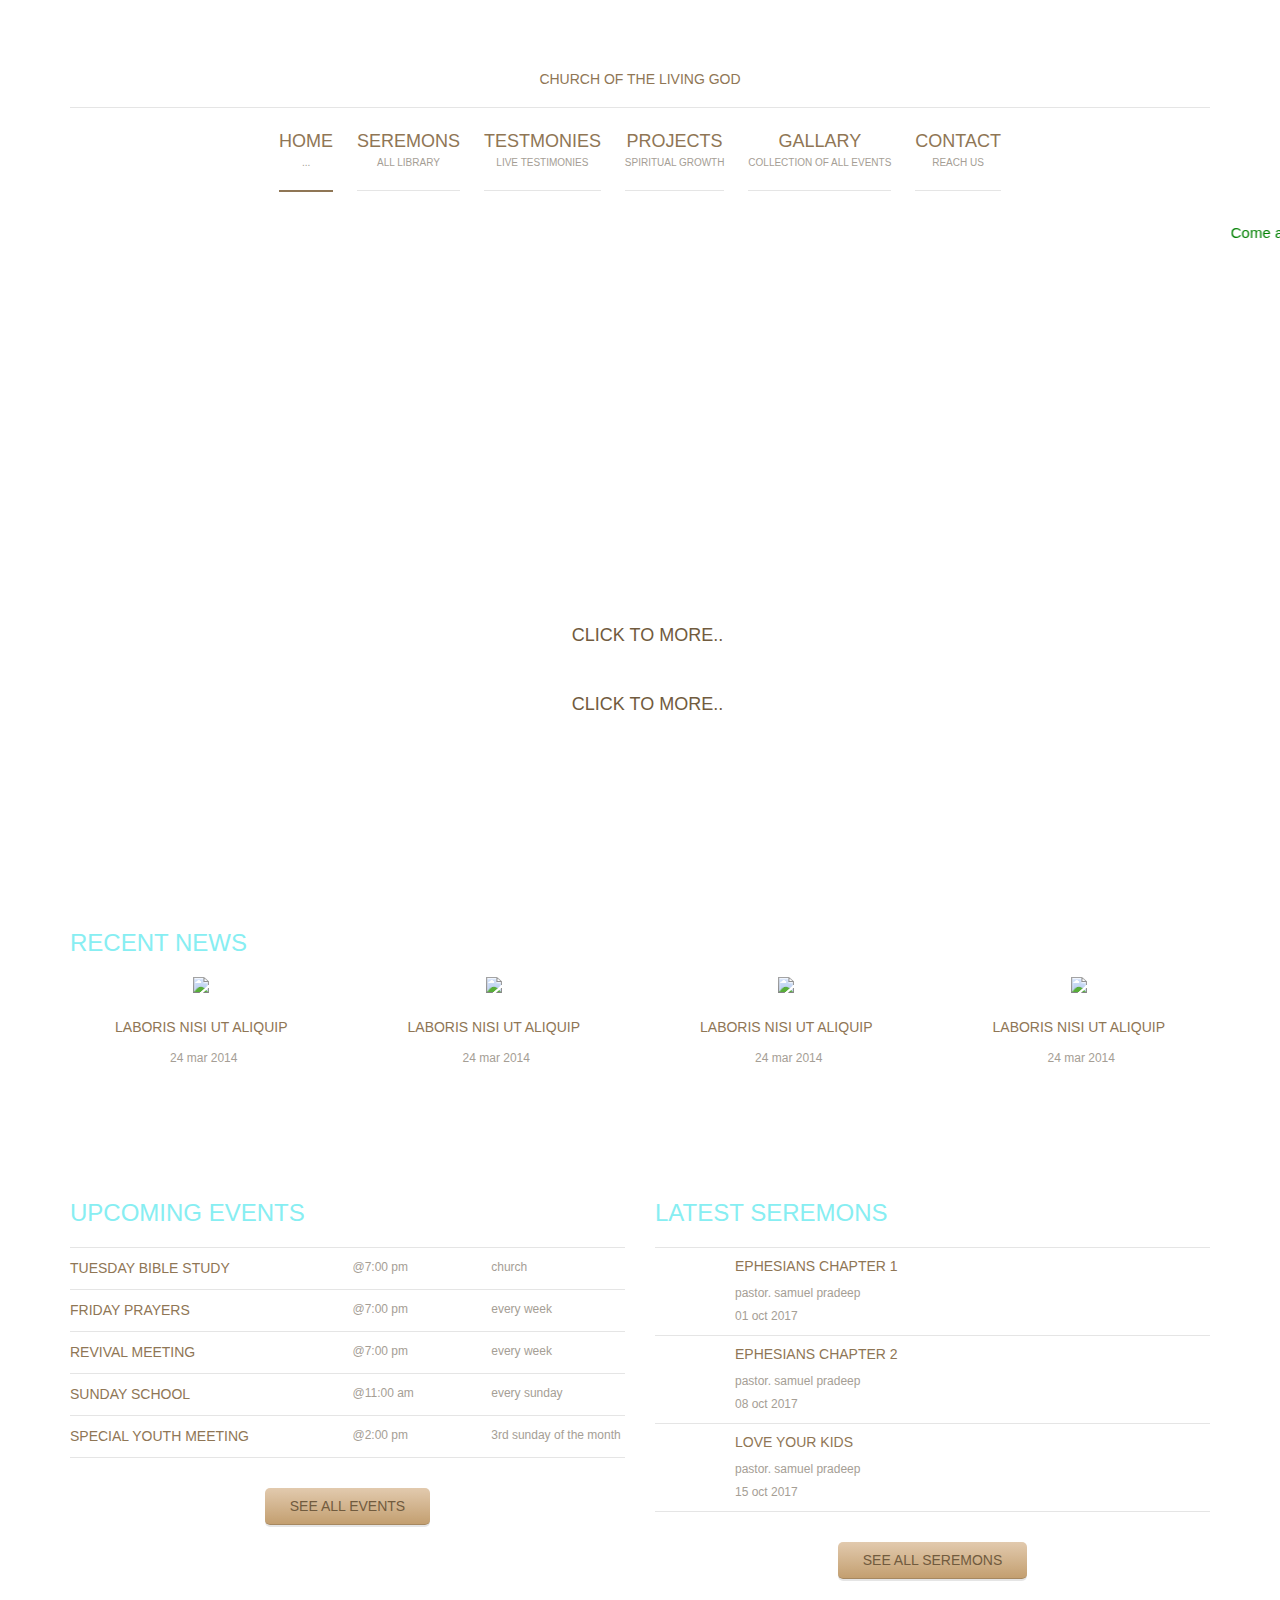
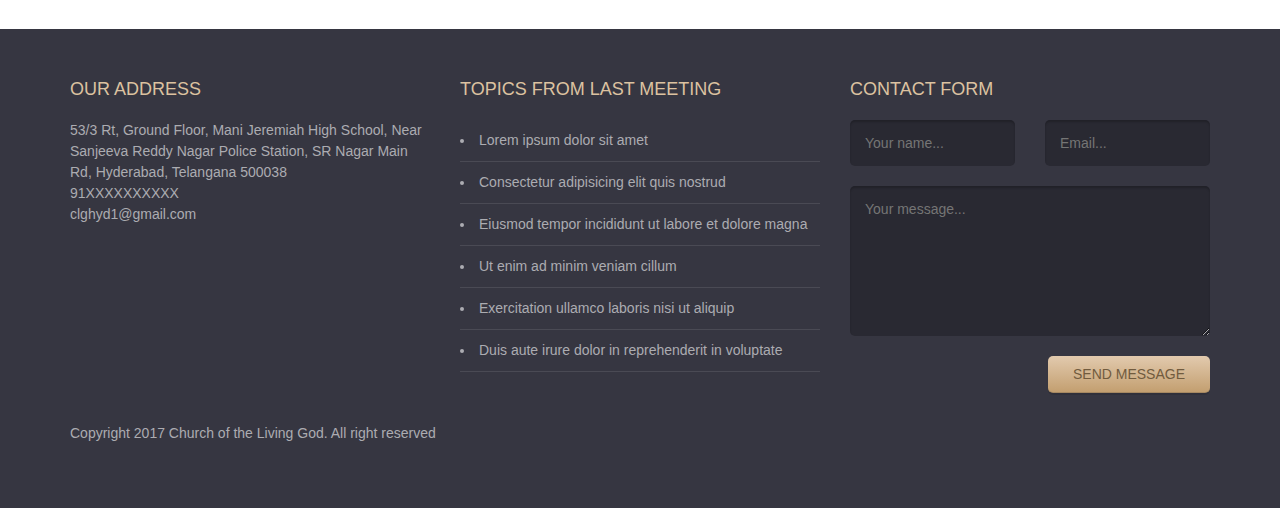
==== index.html @ a73c951a "C1" ====
<!DOCTYPE html>
<html lang="en">
<head>
	<meta charset="UTF-8">
	<meta http-equiv="X-UA-Compatible" content="IE=edge">
	<meta name="viewport" content="width=device-width, initial-scale=1.0,maximum-scale=1">
	
	<title>Church of the Living God</title>

	<!-- Loading third party fonts -->
	<link href="fonts/novecento-font/novecento-font.css" rel="stylesheet" type="text/css">
	<link href="fonts/font-awesome.min.css" rel="stylesheet" type="text/css">

	<!-- Loading main css file -->
	<link rel="stylesheet" href="style.css">
	
	<!--[if lt IE 9]>
	<script src="js/ie-support/html5.js"></script>
	<script src="js/ie-support/respond.js"></script>
	<![endif]-->

</head>


<body>
	<div class="site-content">
		<header class="site-header">
			<div class="container">
				<a href="#" class="branding">
					<img src="images/logo.png" alt="" class="logo">
					<h1 class="site-title">Church of the Living God</h1>
				</a>

				<div class="main-navigation">
					<button class="menu-toggle"><i class="fa fa-bars"></i> Menu</button>
					<ul class="menu">
						<li class="menu-item current-menu-item"><a href="index.html">Home<small>...</small></a></li>							
						<li class="menu-item"><a href="seremons.html">Seremons <small>All Library</small></a></li>
						<li class="menu-item"><a href="families.html">Testmonies <small>Live Testimonies</small></a></li>
						<li class="menu-item"><a href="#">Projects<small>Spiritual Growth</small></a></li>							
						<li class="menu-item"><a href="events.html">Gallary <small>Collection of all Events</small></a></li>
						<li class="menu-item"><a href="#">Contact <small>Reach Us</small></a></li>
					</ul>
				</div>

				<div class="mobile-navigation"></div>
			</div>
		</header> <!-- .site-header -->
<p style="color:Green; font-size:15px"><marquee>Come and join with us in Sunday worship service at 10:00 AM</marquee></p>
		<div class="hero">
			<div class="slides">
				<li data-bg-image="images/slide-1.jpg">
					<div class="container">
						<div class="slide-content">
							<small class="slide-subtitle">Church of the Living God</small>
							<h2 class="slide-title">Place with a real presence of God</h2>

							<a href="#" class="button">Click to more..</a>
						</div>
					</div>
				</li>

				<li data-bg-image="images/slide-1.jpg">
					<div class="container">
						<div class="slide-content">
							<small class="slide-subtitle">Church of the Living God</small>
							<h2 class="slide-title">Place with a real love</h2>

							<a href="#" class="button">Click to more..</a>
						</div>
					</div>
				</li>
			</div>
		</div>

		<main class="main-content">
			<div class="fullwidth-block">
				<div class="container">
					<h2 class="section-title">Recent news</h2>

					<div class="row">
						<div class="col-md-3 col-sm-6">
							<div class="news">
								<image class="news-image" src="images/news-thumb-1.jpg"></image>
								<h3 class="news-title"><a href="#">laboris nisi ut aliquip</a></h3>
								<small class="date"><i class="fa fa-calendar"></i>24 mar 2014</small>
							</div>
						</div>
						<div class="col-md-3 col-sm-6">
							<div class="news">
								<image class="news-image" src="images/news-thumb-2.jpg"></image>
								<h3 class="news-title"><a href="#">laboris nisi ut aliquip</a></h3>
								<small class="date"><i class="fa fa-calendar"></i>24 mar 2014</small>
							</div>
						</div>
						<div class="col-md-3 col-sm-6">
							<div class="news">
								<image class="news-image" src="images/news-thumb-3.jpg"></image>
								<h3 class="news-title"><a href="#">laboris nisi ut aliquip</a></h3>
								<small class="date"><i class="fa fa-calendar"></i>24 mar 2014</small>
							</div>
						</div>
						<div class="col-md-3 col-sm-6">
							<div class="news">
								<image class="news-image" src="images/news-thumb-4.jpg"></image>
								<h3 class="news-title"><a href="#">laboris nisi ut aliquip</a></h3>
								<small class="date"><i class="fa fa-calendar"></i>24 mar 2014</small>
							</div>
						</div>
					</div> <!-- .row -->
				</div> <!-- .container -->
			</div> <!-- section -->

			<div class="fullwidth-block">
				<div class="container">
					<div class="row">
						<div class="col-md-6">
							<h2 class="section-title">Upcoming events</h2>
							<ul class="event-list">
								<li>
									<a href="#">
										<h3 class="event-title">Tuesday Bible Study</h3>
										<span class="event-meta">
											<span><i class="fa fa-calendar"></i>@7:00 PM</span>
											<span><i class="fa fa-map-marker"></i> Church</span>

										</span>
									</a>
								</li>
								<li>
									<a href="#">
										<h3 class="event-title">Friday Prayers</h3>
										<span class="event-meta">
											<span><i class="fa fa-calendar"></i>@7:00 PM</span>
											<span><i class="fa fa-map-marker"></i> Every Week</span>

										</span>
									</a>
								</li>
								<li>
									<a href="#">
										<h3 class="event-title">Revival Meeting</h3>
										<span class="event-meta">
											<span><i class="fa fa-calendar"></i>@7:00 PM</span>
											<span><i class="fa fa-map-marker"></i> Every Week</span>

										</span>
									</a>
								</li>
								<li>
									<a href="#">
										<h3 class="event-title">Sunday School</h3>
										<span class="event-meta">
											<span><i class="fa fa-calendar"></i>@11:00 AM</span>
											<span><i class="fa fa-map-marker"></i> Every Sunday</span>

										</span>
									</a>
								</li>
								<li>
									<a href="#">
										<h3 class="event-title">Special Youth Meeting</h3>
										<span class="event-meta">
											<span><i class="fa fa-calendar"></i>@2:00 PM</span>
											<span><i class="fa fa-map-marker"></i> 3rd Sunday of the Month</span>

										</span>
									</a>
								</li>
								
							</ul>

							<div class="text-center">
								<a href="#" class="button">See all events</a>
							</div>
						</div>
						<div class="col-md-6">
							<h2 class="section-title">Latest seremons</h2>
							<ul class="seremon-list">
								<li>
									<img src="images/small-thumb-1.jpg" alt="">
									<div class="seremon-detail">
										<h3 class="seremon-title"><a href="#">Ephesians Chapter 1</a></h3>
										<div class="seremon-meta">
											<div class="pastor"><i class="fa fa-user"></i> Pastor. Samuel Pradeep</div>
											<div class="date"><i class="fa fa-calendar"></i> 01 oct 2017</div>
										</div>
									</div>
								</li>
								<li>
									<img src="images/small-thumb-2.jpg" alt="">
									<div class="seremon-detail">
										<h3 class="seremon-title"><a href="#">Ephesians Chapter 2</a></h3>
										<div class="seremon-meta">
											<div class="pastor"><i class="fa fa-user"></i> Pastor. Samuel Pradeep</div>
											<div class="date"><i class="fa fa-calendar"></i> 08 oct 2017</div>
										</div>
									</div>
								</li>
								<li>
									<img src="images/small-thumb-3.jpg" alt="">
									<div class="seremon-detail">
										<h3 class="seremon-title"><a href="#">Love your kids</a></h3>
										<div class="seremon-meta">
											<div class="pastor"><i class="fa fa-user"></i> Pastor. Samuel Pradeep</div>
											<div class="date"><i class="fa fa-calendar"></i> 15 oct 2017</div>
										</div>
									</div>
								</li>
							</ul>

							<div class="text-center">
								<a href="#" class="button">See all seremons</a>
							</div>
						</div>
					</div> <!-- .row -->
				</div> <!-- .container -->
			</div> <!-- section -->
		</main> <!-- .main-content -->

		<footer class="site-footer">
			<div class="container">
				<div class="row">
					<div class="col-md-4">
						<div class="widget">
							<h3 class="widget-title">Our address</h3>
							<p></p>
							<ul class="address">
								<li><i class="fa fa-map-marker"></i> 53/3 Rt, Ground Floor, Mani Jeremiah High School, Near Sanjeeva Reddy Nagar Police Station, SR Nagar Main Rd, Hyderabad, Telangana 500038</li>
								<li><i class="fa fa-phone"></i> 91XXXXXXXXXX</li>
								<li><i class="fa fa-envelope"></i> clghyd1@gmail.com</li>
							</ul>
						</div>
					</div>
					<div class="col-md-4">
						<div class="widget">
							<h3 class="widget-title">Topics from last meeting</h3>
							<ul class="bullet">
								<li><a href="#">Lorem ipsum dolor sit amet</a></li>
								<li><a href="#">Consectetur adipisicing elit quis nostrud</a></li>
								<li><a href="#">Eiusmod tempor incididunt ut labore et dolore magna</a></li> 
								<li><a href="#">Ut enim ad minim veniam cillum</a></li>
								<li><a href="#">Exercitation ullamco laboris nisi ut aliquip</a></li> 
								<li><a href="#">Duis aute irure dolor in reprehenderit in voluptate</a></li>
							</ul>
						</div>
					</div>
					<div class="col-md-4">
						<div class="widget">
							<h3 class="widget-title">Contact form</h3>
							<form action="#" class="contact-form">
								<div class="row">
									<div class="col-md-6"><input type="text" placeholder="Your name..."></div>
									<div class="col-md-6"><input type="text" placeholder="Email..."></div>
								</div>
								
								<textarea name="" placeholder="Your message..."></textarea>
								<div class="text-right"><input type="submit" value="Send message"></div>
								
							</form>
						</div>
					</div>
				</div> <!-- .row -->

				<p class="colophon">Copyright 2017 Church of the Living God. All right reserved</p>
			</div><!-- .container -->
		</footer> <!-- .site-footer -->

	</div>
	

	<script src="js/jquery-1.11.1.min.js"></script>
	<script src="js/plugins.js"></script>
	<script src="js/app.js"></script>
	
</body>

</html>
---- style.css ----
/*!
 * Project_Name: Compass Starter
 * Author: Ariona, Rian
 * Email: yans_fied[at]yahoo.com
 * Url: http://www.ariona.net
 */
/*=========================================== 
 * Importing CSS Libraries
 *===========================================*/
article,
aside,
details,
figcaption,
figure,
footer,
header,
hgroup,
nav,
section,
summary {
  display: block; }

audio,
canvas,
video {
  display: inline-block; }

audio:not([controls]) {
  display: none;
  height: 0; }

[hidden], template {
  display: none; }

html {
  background: #fff;
  color: #000;
  -webkit-text-size-adjust: 100%;
  -ms-text-size-adjust: 100%; }

html,
button,
input,
select,
textarea {
  font-family: sans-serif; }

body {
  margin: 0; }

a {
  background: transparent; }
  a:focus {
    outline: thin dotted; }
  a:hover, a:active {
    outline: 0; }

h1 {
  font-size: 2em;
  margin: 0.67em 0; }

h2 {
  font-size: 1.5em;
  margin: 0.83em 0; }

h3 {
  font-size: 1.17em;
  margin: 1em 0; }

h4 {
  font-size: 1em;
  margin: 1.33em 0; }

h5 {
  font-size: 0.83em;
  margin: 1.67em 0; }

h6 {
  font-size: 0.75em;
  margin: 2.33em 0; }

abbr[title] {
  border-bottom: 1px dotted; }

b,
strong {
  font-weight: bold; }

dfn {
  font-style: italic; }

mark {
  background: #ff0;
  color: #000; }

code,
kbd,
pre,
samp {
  font-family: monospace, serif;
  font-size: 1em; }

pre {
  white-space: pre;
  white-space: pre-wrap;
  word-wrap: break-word; }

q {
  quotes: "\201C" "\201D" "\2018" "\2019"; }

q:before,
q:after {
  content: '';
  content: none; }

small {
  font-size: 80%; }

sub,
sup {
  font-size: 75%;
  line-height: 0;
  position: relative;
  vertical-align: baseline; }

sup {
  top: -0.5em; }

sub {
  bottom: -0.25em; }

img {
  border: 0; }

svg:not(:root) {
  overflow: hidden; }

figure {
  margin: 0; }

fieldset {
  border: 1px solid #c0c0c0;
  margin: 0 2px;
  padding: 0.35em 0.625em 0.75em; }

legend {
  border: 0;
  padding: 0;
  white-space: normal; }

button,
input,
select,
textarea {
  font-family: inherit;
  font-size: 100%;
  margin: 0;
  vertical-align: baseline; }

button,
input {
  line-height: normal; }

button,
select {
  text-transform: none; }

button,
html input[type="button"],
input[type="reset"],
input[type="submit"] {
  -webkit-appearance: button;
  cursor: pointer; }

button[disabled],
input[disabled] {
  cursor: default; }

input[type="checkbox"],
input[type="radio"] {
  box-sizing: border-box;
  padding: 0; }

input[type="search"] {
  -webkit-appearance: textfield;
  box-sizing: content-box; }

input[type="search"]::-webkit-search-cancel-button,
input[type="search"]::-webkit-search-decoration {
  -webkit-appearance: none; }

button::-moz-focus-inner, input::-moz-focus-inner {
  border: 0;
  padding: 0; }

textarea {
  overflow: auto;
  vertical-align: top; }

table {
  border-collapse: collapse;
  border-spacing: 0; }

*, *:before, *:after {
  box-sizing: border-box; }

/*
 * Global Styles
 */
html {
  font-size: 14px; }

body {
  color: #89837c;
  font-family: arial, sans-serif;
  font-weight: 300;
  line-height: 1.5; }

h1, h2, h3, h4, h5, h6 {
  margin: 0 0 20px;
  font-family: "Novecento Sans", "Raleway", "Noto Sans" "Open Sans", sans-serif;
  font-weight: 500;
  text-transform: uppercase;
  line-height: normal; }

hr {
  border: none;
  border-bottom: 1px solid #777; }

ul, ol {
  margin: 0;
  padding-left: 0; }

a {
  text-decoration: none;
  color: #8f7655; }

address {
  font-style: normal; }

p {
  margin-top: 0; }

form input, form textarea, form select {
  outline: none;
  padding: 10px;
  border-radius: 5px;
  border: none; }
form select {
  -webkit-appearance: none;
  -moz-appearance: none;
  appearance: none;
  border: none; }
form textarea {
  resize: vertical; }
form input[type="submit"], form button, form input[type="reset"] {
  border: none; }

/*
 * Reusable Components Style
 */
.button, form input[type="submit"], form button, form input[type="reset"] {
  display: inline-block;
  background: #e2caae;
  background: -webkit-linear-gradient(#e2caae, #c39f70);
  background: linear-gradient(#e2caae, #c39f70);
  border-bottom: 1px solid #a68861;
  box-shadow: 0 2px 0 rgba(0, 0, 0, 0.1);
  border-radius: 5px;
  padding: 10px 25px;
  border-radius: 5px;
  color: #715b3e;
  text-transform: uppercase;
  font-family: "Novecento Sans", "Raleway", "Noto Sans" "Open Sans", sans-serif;
  font-weight: 400;
  line-height: normal; }
  .button.secondary, form input.secondary[type="submit"], form button.secondary, form input.secondary[type="reset"] {
    background: #e3dfda;
    background: -webkit-linear-gradient(#e3dfda, #d0cbc4);
    background: linear-gradient(#e3dfda, #d0cbc4);
    border-bottom: 1px solid #b1aea8;
    color: #7c7975; }

.container {
  margin-right: auto;
  margin-left: auto;
  padding-left: 15px;
  padding-right: 15px;
  *zoom: 1; }
  .container:after {
    content: " ";
    clear: both;
    display: block;
    overflow: hidden;
    height: 0; }
  @media (min-width: 768px) {
    .container {
      width: 750px; } }
  @media (min-width: 992px) {
    .container {
      width: 970px; } }
  @media (min-width: 1200px) {
    .container {
      width: 1170px; } }

.container-fluid {
  margin-right: auto;
  margin-left: auto;
  padding-left: 15px;
  padding-right: 15px;
  *zoom: 1; }
  .container-fluid:after {
    content: " ";
    clear: both;
    display: block;
    overflow: hidden;
    height: 0; }

.row {
  margin-left: -15px;
  margin-right: -15px;
  *zoom: 1; }
  .row:after {
    content: " ";
    clear: both;
    display: block;
    overflow: hidden;
    height: 0; }

.col-xs-1, .col-sm-1, .col-md-1, .col-lg-1, .col-xs-2, .col-sm-2, .col-md-2, .col-lg-2, .col-xs-3, .col-sm-3, .col-md-3, .col-lg-3, .col-xs-4, .col-sm-4, .col-md-4, .col-lg-4, .col-xs-5, .col-sm-5, .col-md-5, .col-lg-5, .col-xs-6, .col-sm-6, .col-md-6, .col-lg-6, .col-xs-7, .col-sm-7, .col-md-7, .col-lg-7, .col-xs-8, .col-sm-8, .col-md-8, .col-lg-8, .col-xs-9, .col-sm-9, .col-md-9, .col-lg-9, .col-xs-10, .col-sm-10, .col-md-10, .col-lg-10, .col-xs-11, .col-sm-11, .col-md-11, .col-lg-11, .col-xs-12, .col-sm-12, .col-md-12, .col-lg-12 {
  position: relative;
  min-height: 1px;
  padding-left: 15px;
  padding-right: 15px; }

.col-xs-1, .col-xs-2, .col-xs-3, .col-xs-4, .col-xs-5, .col-xs-6, .col-xs-7, .col-xs-8, .col-xs-9, .col-xs-10, .col-xs-11, .col-xs-12 {
  float: left; }

.col-xs-1 {
  width: 8.3333333333%; }

.col-xs-2 {
  width: 16.6666666667%; }

.col-xs-3 {
  width: 25%; }

.col-xs-4 {
  width: 33.3333333333%; }

.col-xs-5 {
  width: 41.6666666667%; }

.col-xs-6 {
  width: 50%; }

.col-xs-7 {
  width: 58.3333333333%; }

.col-xs-8 {
  width: 66.6666666667%; }

.col-xs-9 {
  width: 75%; }

.col-xs-10 {
  width: 83.3333333333%; }

.col-xs-11 {
  width: 91.6666666667%; }

.col-xs-12 {
  width: 100%; }

.col-xs-pull-0 {
  right: auto; }

.col-xs-pull-1 {
  right: 8.3333333333%; }

.col-xs-pull-2 {
  right: 16.6666666667%; }

.col-xs-pull-3 {
  right: 25%; }

.col-xs-pull-4 {
  right: 33.3333333333%; }

.col-xs-pull-5 {
  right: 41.6666666667%; }

.col-xs-pull-6 {
  right: 50%; }

.col-xs-pull-7 {
  right: 58.3333333333%; }

.col-xs-pull-8 {
  right: 66.6666666667%; }

.col-xs-pull-9 {
  right: 75%; }

.col-xs-pull-10 {
  right: 83.3333333333%; }

.col-xs-pull-11 {
  right: 91.6666666667%; }

.col-xs-pull-12 {
  right: 100%; }

.col-xs-push-0 {
  left: auto; }

.col-xs-push-1 {
  left: 8.3333333333%; }

.col-xs-push-2 {
  left: 16.6666666667%; }

.col-xs-push-3 {
  left: 25%; }

.col-xs-push-4 {
  left: 33.3333333333%; }

.col-xs-push-5 {
  left: 41.6666666667%; }

.col-xs-push-6 {
  left: 50%; }

.col-xs-push-7 {
  left: 58.3333333333%; }

.col-xs-push-8 {
  left: 66.6666666667%; }

.col-xs-push-9 {
  left: 75%; }

.col-xs-push-10 {
  left: 83.3333333333%; }

.col-xs-push-11 {
  left: 91.6666666667%; }

.col-xs-push-12 {
  left: 100%; }

.col-xs-offset-0 {
  margin-left: 0%; }

.col-xs-offset-1 {
  margin-left: 8.3333333333%; }

.col-xs-offset-2 {
  margin-left: 16.6666666667%; }

.col-xs-offset-3 {
  margin-left: 25%; }

.col-xs-offset-4 {
  margin-left: 33.3333333333%; }

.col-xs-offset-5 {
  margin-left: 41.6666666667%; }

.col-xs-offset-6 {
  margin-left: 50%; }

.col-xs-offset-7 {
  margin-left: 58.3333333333%; }

.col-xs-offset-8 {
  margin-left: 66.6666666667%; }

.col-xs-offset-9 {
  margin-left: 75%; }

.col-xs-offset-10 {
  margin-left: 83.3333333333%; }

.col-xs-offset-11 {
  margin-left: 91.6666666667%; }

.col-xs-offset-12 {
  margin-left: 100%; }

@media (min-width: 768px) {
  .col-sm-1, .col-sm-2, .col-sm-3, .col-sm-4, .col-sm-5, .col-sm-6, .col-sm-7, .col-sm-8, .col-sm-9, .col-sm-10, .col-sm-11, .col-sm-12 {
    float: left; }

  .col-sm-1 {
    width: 8.3333333333%; }

  .col-sm-2 {
    width: 16.6666666667%; }

  .col-sm-3 {
    width: 25%; }

  .col-sm-4 {
    width: 33.3333333333%; }

  .col-sm-5 {
    width: 41.6666666667%; }

  .col-sm-6 {
    width: 50%; }

  .col-sm-7 {
    width: 58.3333333333%; }

  .col-sm-8 {
    width: 66.6666666667%; }

  .col-sm-9 {
    width: 75%; }

  .col-sm-10 {
    width: 83.3333333333%; }

  .col-sm-11 {
    width: 91.6666666667%; }

  .col-sm-12 {
    width: 100%; }

  .col-sm-pull-0 {
    right: auto; }

  .col-sm-pull-1 {
    right: 8.3333333333%; }

  .col-sm-pull-2 {
    right: 16.6666666667%; }

  .col-sm-pull-3 {
    right: 25%; }

  .col-sm-pull-4 {
    right: 33.3333333333%; }

  .col-sm-pull-5 {
    right: 41.6666666667%; }

  .col-sm-pull-6 {
    right: 50%; }

  .col-sm-pull-7 {
    right: 58.3333333333%; }

  .col-sm-pull-8 {
    right: 66.6666666667%; }

  .col-sm-pull-9 {
    right: 75%; }

  .col-sm-pull-10 {
    right: 83.3333333333%; }

  .col-sm-pull-11 {
    right: 91.6666666667%; }

  .col-sm-pull-12 {
    right: 100%; }

  .col-sm-push-0 {
    left: auto; }

  .col-sm-push-1 {
    left: 8.3333333333%; }

  .col-sm-push-2 {
    left: 16.6666666667%; }

  .col-sm-push-3 {
    left: 25%; }

  .col-sm-push-4 {
    left: 33.3333333333%; }

  .col-sm-push-5 {
    left: 41.6666666667%; }

  .col-sm-push-6 {
    left: 50%; }

  .col-sm-push-7 {
    left: 58.3333333333%; }

  .col-sm-push-8 {
    left: 66.6666666667%; }

  .col-sm-push-9 {
    left: 75%; }

  .col-sm-push-10 {
    left: 83.3333333333%; }

  .col-sm-push-11 {
    left: 91.6666666667%; }

  .col-sm-push-12 {
    left: 100%; }

  .col-sm-offset-0 {
    margin-left: 0%; }

  .col-sm-offset-1 {
    margin-left: 8.3333333333%; }

  .col-sm-offset-2 {
    margin-left: 16.6666666667%; }

  .col-sm-offset-3 {
    margin-left: 25%; }

  .col-sm-offset-4 {
    margin-left: 33.3333333333%; }

  .col-sm-offset-5 {
    margin-left: 41.6666666667%; }

  .col-sm-offset-6 {
    margin-left: 50%; }

  .col-sm-offset-7 {
    margin-left: 58.3333333333%; }

  .col-sm-offset-8 {
    margin-left: 66.6666666667%; }

  .col-sm-offset-9 {
    margin-left: 75%; }

  .col-sm-offset-10 {
    margin-left: 83.3333333333%; }

  .col-sm-offset-11 {
    margin-left: 91.6666666667%; }

  .col-sm-offset-12 {
    margin-left: 100%; } }
@media (min-width: 992px) {
  .col-md-1, .col-md-2, .col-md-3, .col-md-4, .col-md-5, .col-md-6, .col-md-7, .col-md-8, .col-md-9, .col-md-10, .col-md-11, .col-md-12 {
    float: left; }

  .col-md-1 {
    width: 8.3333333333%; }

  .col-md-2 {
    width: 16.6666666667%; }

  .col-md-3 {
    width: 25%; }

  .col-md-4 {
    width: 33.3333333333%; }

  .col-md-5 {
    width: 41.6666666667%; }

  .col-md-6 {
    width: 50%; }

  .col-md-7 {
    width: 58.3333333333%; }

  .col-md-8 {
    width: 66.6666666667%; }

  .col-md-9 {
    width: 75%; }

  .col-md-10 {
    width: 83.3333333333%; }

  .col-md-11 {
    width: 91.6666666667%; }

  .col-md-12 {
    width: 100%; }

  .col-md-pull-0 {
    right: auto; }

  .col-md-pull-1 {
    right: 8.3333333333%; }

  .col-md-pull-2 {
    right: 16.6666666667%; }

  .col-md-pull-3 {
    right: 25%; }

  .col-md-pull-4 {
    right: 33.3333333333%; }

  .col-md-pull-5 {
    right: 41.6666666667%; }

  .col-md-pull-6 {
    right: 50%; }

  .col-md-pull-7 {
    right: 58.3333333333%; }

  .col-md-pull-8 {
    right: 66.6666666667%; }

  .col-md-pull-9 {
    right: 75%; }

  .col-md-pull-10 {
    right: 83.3333333333%; }

  .col-md-pull-11 {
    right: 91.6666666667%; }

  .col-md-pull-12 {
    right: 100%; }

  .col-md-push-0 {
    left: auto; }

  .col-md-push-1 {
    left: 8.3333333333%; }

  .col-md-push-2 {
    left: 16.6666666667%; }

  .col-md-push-3 {
    left: 25%; }

  .col-md-push-4 {
    left: 33.3333333333%; }

  .col-md-push-5 {
    left: 41.6666666667%; }

  .col-md-push-6 {
    left: 50%; }

  .col-md-push-7 {
    left: 58.3333333333%; }

  .col-md-push-8 {
    left: 66.6666666667%; }

  .col-md-push-9 {
    left: 75%; }

  .col-md-push-10 {
    left: 83.3333333333%; }

  .col-md-push-11 {
    left: 91.6666666667%; }

  .col-md-push-12 {
    left: 100%; }

  .col-md-offset-0 {
    margin-left: 0%; }

  .col-md-offset-1 {
    margin-left: 8.3333333333%; }

  .col-md-offset-2 {
    margin-left: 16.6666666667%; }

  .col-md-offset-3 {
    margin-left: 25%; }

  .col-md-offset-4 {
    margin-left: 33.3333333333%; }

  .col-md-offset-5 {
    margin-left: 41.6666666667%; }

  .col-md-offset-6 {
    margin-left: 50%; }

  .col-md-offset-7 {
    margin-left: 58.3333333333%; }

  .col-md-offset-8 {
    margin-left: 66.6666666667%; }

  .col-md-offset-9 {
    margin-left: 75%; }

  .col-md-offset-10 {
    margin-left: 83.3333333333%; }

  .col-md-offset-11 {
    margin-left: 91.6666666667%; }

  .col-md-offset-12 {
    margin-left: 100%; } }
@media (min-width: 1200px) {
  .col-lg-1, .col-lg-2, .col-lg-3, .col-lg-4, .col-lg-5, .col-lg-6, .col-lg-7, .col-lg-8, .col-lg-9, .col-lg-10, .col-lg-11, .col-lg-12 {
    float: left; }

  .col-lg-1 {
    width: 8.3333333333%; }

  .col-lg-2 {
    width: 16.6666666667%; }

  .col-lg-3 {
    width: 25%; }

  .col-lg-4 {
    width: 33.3333333333%; }

  .col-lg-5 {
    width: 41.6666666667%; }

  .col-lg-6 {
    width: 50%; }

  .col-lg-7 {
    width: 58.3333333333%; }

  .col-lg-8 {
    width: 66.6666666667%; }

  .col-lg-9 {
    width: 75%; }

  .col-lg-10 {
    width: 83.3333333333%; }

  .col-lg-11 {
    width: 91.6666666667%; }

  .col-lg-12 {
    width: 100%; }

  .col-lg-pull-0 {
    right: auto; }

  .col-lg-pull-1 {
    right: 8.3333333333%; }

  .col-lg-pull-2 {
    right: 16.6666666667%; }

  .col-lg-pull-3 {
    right: 25%; }

  .col-lg-pull-4 {
    right: 33.3333333333%; }

  .col-lg-pull-5 {
    right: 41.6666666667%; }

  .col-lg-pull-6 {
    right: 50%; }

  .col-lg-pull-7 {
    right: 58.3333333333%; }

  .col-lg-pull-8 {
    right: 66.6666666667%; }

  .col-lg-pull-9 {
    right: 75%; }

  .col-lg-pull-10 {
    right: 83.3333333333%; }

  .col-lg-pull-11 {
    right: 91.6666666667%; }

  .col-lg-pull-12 {
    right: 100%; }

  .col-lg-push-0 {
    left: auto; }

  .col-lg-push-1 {
    left: 8.3333333333%; }

  .col-lg-push-2 {
    left: 16.6666666667%; }

  .col-lg-push-3 {
    left: 25%; }

  .col-lg-push-4 {
    left: 33.3333333333%; }

  .col-lg-push-5 {
    left: 41.6666666667%; }

  .col-lg-push-6 {
    left: 50%; }

  .col-lg-push-7 {
    left: 58.3333333333%; }

  .col-lg-push-8 {
    left: 66.6666666667%; }

  .col-lg-push-9 {
    left: 75%; }

  .col-lg-push-10 {
    left: 83.3333333333%; }

  .col-lg-push-11 {
    left: 91.6666666667%; }

  .col-lg-push-12 {
    left: 100%; }

  .col-lg-offset-0 {
    margin-left: 0%; }

  .col-lg-offset-1 {
    margin-left: 8.3333333333%; }

  .col-lg-offset-2 {
    margin-left: 16.6666666667%; }

  .col-lg-offset-3 {
    margin-left: 25%; }

  .col-lg-offset-4 {
    margin-left: 33.3333333333%; }

  .col-lg-offset-5 {
    margin-left: 41.6666666667%; }

  .col-lg-offset-6 {
    margin-left: 50%; }

  .col-lg-offset-7 {
    margin-left: 58.3333333333%; }

  .col-lg-offset-8 {
    margin-left: 66.6666666667%; }

  .col-lg-offset-9 {
    margin-left: 75%; }

  .col-lg-offset-10 {
    margin-left: 83.3333333333%; }

  .col-lg-offset-11 {
    margin-left: 91.6666666667%; }

  .col-lg-offset-12 {
    margin-left: 100%; } }
@-ms-viewport {
  width: device-width; }
.visible-xs, .visible-sm, .visible-md, .visible-lg {
  display: none !important; }

.visible-xs-block,
.visible-xs-inline,
.visible-xs-inline-block,
.visible-sm-block,
.visible-sm-inline,
.visible-sm-inline-block,
.visible-md-block,
.visible-md-inline,
.visible-md-inline-block,
.visible-lg-block,
.visible-lg-inline,
.visible-lg-inline-block {
  display: none !important; }

@media (max-width: 767px) {
  .visible-xs {
    display: block !important; }

  table.visible-xs {
    display: table; }

  tr.visible-xs {
    display: table-row !important; }

  th.visible-xs,
  td.visible-xs {
    display: table-cell !important; } }
@media (max-width: 767px) {
  .visible-xs-block {
    display: block !important; } }

@media (max-width: 767px) {
  .visible-xs-inline {
    display: inline !important; } }

@media (max-width: 767px) {
  .visible-xs-inline-block {
    display: inline-block !important; } }

@media (min-width: 768px) and (max-width: 991px) {
  .visible-sm {
    display: block !important; }

  table.visible-sm {
    display: table; }

  tr.visible-sm {
    display: table-row !important; }

  th.visible-sm,
  td.visible-sm {
    display: table-cell !important; } }
@media (min-width: 768px) and (max-width: 991px) {
  .visible-sm-block {
    display: block !important; } }

@media (min-width: 768px) and (max-width: 991px) {
  .visible-sm-inline {
    display: inline !important; } }

@media (min-width: 768px) and (max-width: 991px) {
  .visible-sm-inline-block {
    display: inline-block !important; } }

@media (min-width: 992px) and (max-width: 1199px) {
  .visible-md {
    display: block !important; }

  table.visible-md {
    display: table; }

  tr.visible-md {
    display: table-row !important; }

  th.visible-md,
  td.visible-md {
    display: table-cell !important; } }
@media (min-width: 992px) and (max-width: 1199px) {
  .visible-md-block {
    display: block !important; } }

@media (min-width: 992px) and (max-width: 1199px) {
  .visible-md-inline {
    display: inline !important; } }

@media (min-width: 992px) and (max-width: 1199px) {
  .visible-md-inline-block {
    display: inline-block !important; } }

@media (min-width: 1200px) {
  .visible-lg {
    display: block !important; }

  table.visible-lg {
    display: table; }

  tr.visible-lg {
    display: table-row !important; }

  th.visible-lg,
  td.visible-lg {
    display: table-cell !important; } }
@media (min-width: 1200px) {
  .visible-lg-block {
    display: block !important; } }

@media (min-width: 1200px) {
  .visible-lg-inline {
    display: inline !important; } }

@media (min-width: 1200px) {
  .visible-lg-inline-block {
    display: inline-block !important; } }

@media (max-width: 767px) {
  .hidden-xs {
    display: none !important; } }
@media (min-width: 768px) and (max-width: 991px) {
  .hidden-sm {
    display: none !important; } }
@media (min-width: 992px) and (max-width: 1199px) {
  .hidden-md {
    display: none !important; } }
@media (min-width: 1200px) {
  .hidden-lg {
    display: none !important; } }
.visible-print {
  display: none !important; }

@media print {
  .visible-print {
    display: block !important; }

  table.visible-print {
    display: table; }

  tr.visible-print {
    display: table-row !important; }

  th.visible-print,
  td.visible-print {
    display: table-cell !important; } }
.visible-print-block {
  display: none !important; }
  @media print {
    .visible-print-block {
      display: block !important; } }

.visible-print-inline {
  display: none !important; }
  @media print {
    .visible-print-inline {
      display: inline !important; } }

.visible-print-inline-block {
  display: none !important; }
  @media print {
    .visible-print-inline-block {
      display: inline-block !important; } }

@media print {
  .hidden-print {
    display: none !important; } }
/*
 * Header Styles
 */
.site-header {
  position: relative;
  z-index: 999;
  background: white;
  text-align: center;
  padding: 50px 0 30px; }

.branding {
  text-align: center; }
  .branding .logo {
    margin-bottom: 10px; }
  .branding .site-title {
    color: #8f7655;
    font-size: 14px;
    font-size: 1em; }

.main-navigation {
  border-top: 1px solid #e5e5e5; }
  .main-navigation .menu-toggle {
    border: none;
    background: none;
    padding: 20px;
    display: none;
    font-family: "Novecento Sans", "Raleway", "Noto Sans" "Open Sans", sans-serif;
    text-transform: uppercase;
    outline: none; }
    @media screen and (max-width: 990px) {
      .main-navigation .menu-toggle {
        display: inline-block; } }
  .main-navigation .menu {
    list-style: none; }
    @media screen and (max-width: 990px) {
      .main-navigation .menu {
        display: none; } }
    .main-navigation .menu .menu-item {
      display: inline-block;
      margin: 0 10px; }
      .main-navigation .menu .menu-item a {
        display: block;
        padding: 20px 0;
        text-transform: uppercase;
        font-family: "Novecento Sans", "Raleway", "Noto Sans" "Open Sans", sans-serif;
        font-weight: 400;
        font-size: 18px;
        font-size: 1.2857142857em;
        border-bottom: 1px solid #e5e5e5;
        -webkit-transition: .3s ease;
                transition: .3s ease; }
        .main-navigation .menu .menu-item a small {
          display: block;
          color: #a59e95;
          font-weight: 300;
          font-size: 10px;
          font-size: 0.7142857143rem; }
      .main-navigation .menu .menu-item.current-menu-item a, .main-navigation .menu .menu-item:hover a {
        border-bottom-color: #8f7655;
        border-width: 2px; }

.mobile-navigation {
  padding: 30px 0;
  display: none; }
  @media screen and (min-width: 991px) {
    .mobile-navigation {
      display: none !important; } }
  .mobile-navigation .menu {
    list-style: none; }
    .mobile-navigation .menu .menu-item {
      border-bottom: 1px solid #e5e5e5; }
      .mobile-navigation .menu .menu-item:first-child {
        border-top: 1px solid #e5e5e5; }
    .mobile-navigation .menu a {
      font-family: "Novecento Sans", "Raleway", "Noto Sans" "Open Sans", sans-serif;
      text-transform: uppercase;
      font-weight: 400;
      display: block;
      padding: 10px 20px; }
      .mobile-navigation .menu a small {
        display: block;
        color: #a59e95; }

.hero {
  position: relative; }
  .hero .slides {
    list-style: none;
    *zoom: 1; }
    .hero .slides:after {
      content: " ";
      clear: both;
      display: block;
      overflow: hidden;
      height: 0; }
    .hero .slides li {
      background-size: cover;
      width: 100%;
      margin-right: -100%;
      float: left;
      min-height: 545px;
      padding: 150px 0; }
    .hero .slides .slide-content {
      text-align: center;
      font-family: "Novecento Sans", "Raleway", "Noto Sans" "Open Sans", sans-serif;
      text-transform: uppercase;
      color: white; }
    .hero .slides .slide-subtitle {
      font-size: 30px;
      font-size: 2.1428571429em;
      font-weight: 700;
      margin-bottom: 30px;
      display: block; }
    .hero .slides .slide-title {
      font-size: 60px;
      font-size: 4.2857142857em;
      font-weight: 100;
      margin-bottom: 50px; }
    .hero .slides .button, .hero .slides form input[type="submit"], form .hero .slides input[type="submit"], .hero .slides form button, form .hero .slides button, .hero .slides form input[type="reset"], form .hero .slides input[type="reset"] {
      position: relative;
      height: 50px;
      background: url(images/button-bg.png);
      padding: 15px 10px 15px 25px;
      border-bottom: none;
      box-shadow: none;
      border-radius: 0;
      font-size: 18px;
      font-size: 1.2857142857em; }
      .hero .slides .button:after, .hero .slides form input[type="submit"]:after, form .hero .slides input[type="submit"]:after, .hero .slides form button:after, form .hero .slides button:after, .hero .slides form input[type="reset"]:after, form .hero .slides input[type="reset"]:after {
        content: " ";
        height: 50px;
        width: 13px;
        background: url(images/button-bg-right.png) no-repeat;
        position: absolute;
        top: 0;
        left: 100%; }
  .hero .flex-control-nav {
    position: absolute;
    width: 100%;
    left: 0;
    bottom: 20px;
    z-index: 9;
    text-align: center; }
    .hero .flex-control-nav li {
      display: inline-block;
      margin: 0 5px; }
    .hero .flex-control-nav a {
      display: block;
      width: 18px;
      height: 20px;
      background: url(images/pagination.png);
      overflow: hidden;
      text-indent: -999px;
      cursor: pointer; }
      .hero .flex-control-nav a.flex-active {
        background: url(images/pagination-current.png); }

.page-head {
  background-size: cover;
  padding: 50px;
  text-align: center; }
  .page-head .page-title {
    font-weight: 100;
    font-size: 72px;
    font-size: 5.1428571429em;
    margin-bottom: 0;
    color: white;
    word-break: break-word; }
    @media screen and (max-width: 640px) {
      .page-head .page-title {
        font-size: 48px;
        font-size: 3.4285714286em; } }

.fullwidth-block {
  padding: 50px 0; }
  .fullwidth-block .section-title {
    font-size: 24px;
    font-size: 1.7142857143em;
    text-transform: uppercase;
    color: #87eef2; }

.news {
  text-align: center;
  margin-bottom: 30px; }
  .news .news-image {
    width: 100%;
    max-width: 100%;
    height: auto;
    margin-bottom: 20px; }
  .news .news-title {
    font-size: 14px;
    font-size: 1em;
    margin: 0 0 10px; }
  .news .date {
    color: #a59e95;
    font-size: 12px;
    font-size: 0.8571428571em;
    font-family: "Novecento Sans", "Raleway", "Noto Sans" "Open Sans", sans-serif;
    text-transform: lowercase; }
    .news .date .fa {
      font-size: 16px;
      font-size: 1.1428571429rem;
      margin-right: 5px; }

.event-list {
  list-style: none;
  margin-bottom: 30px; }
  .event-list li {
    padding: 10px 50% 10px 0;
    padding-right: 50%;
    position: relative;
    border-bottom: 1px solid #e5e5e5; }
    .event-list li:first-child {
      border-top: 1px solid #e5e5e5; }
  .event-list .event-title {
    display: inline-block;
    margin-bottom: 0;
    font-size: 14px;
    font-size: 1em; }
  .event-list .event-meta {
    position: absolute;
    width: 50%;
    right: 0;
    color: #a59e95;
    font-size: 12px;
    font-size: 0.8571428571em;
    font-weight: 400;
    text-transform: uppercase;
    font-family: "Novecento Sans", "Raleway", "Noto Sans" "Open Sans", sans-serif;
    text-transform: lowercase;
    *zoom: 1; }
    .event-list .event-meta:after {
      content: " ";
      clear: both;
      display: block;
      overflow: hidden;
      height: 0; }
    .event-list .event-meta span {
      width: 50%;
      float: left;
      font-size: 12px;
      font-size: 0.8571428571rem; }
      .event-list .event-meta span .fa {
        margin-right: 5px; }
  .event-list.large li {
    padding: 20px 0; }
  .event-list.large .event-title {
    display: block;
    margin-bottom: 10px; }
  .event-list.large .event-meta {
    position: relative;
    margin-bottom: 20px;
    display: block; }
    .event-list.large .event-meta span {
      width: auto;
      margin-right: 30px; }
    .event-list.large .event-meta .date {
      width: 150px; }

.text-center {
  text-align: center; }

.text-right {
  text-align: right; }

.seremon-list {
  list-style: none;
  margin-bottom: 30px; }
  .seremon-list li {
    padding: 10px 0 10px 80px;
    position: relative;
    border-bottom: 1px solid #e5e5e5;
    min-height: 70px; }
    .seremon-list li:first-child {
      border-top: 1px solid #e5e5e5; }
  .seremon-list img {
    position: absolute;
    left: 0;
    top: 10px; }
  .seremon-list .seremon-title {
    margin-bottom: 10px;
    font-size: 14px;
    font-size: 1em; }
  .seremon-list .seremon-meta {
    font-size: 12px;
    font-size: 0.8571428571em;
    color: #a59e95;
    font-family: "Novecento Sans", "Raleway", "Noto Sans" "Open Sans", sans-serif;
    text-transform: lowercase; }
    .seremon-list .seremon-meta .pastor {
      margin-bottom: 5px; }
    .seremon-list .seremon-meta .fa {
      width: 20px; }
  .seremon-list.large li {
    padding-left: 140px;
    min-height: 150px; }
  .seremon-list.large .seremon-meta .pastor, .seremon-list.large .seremon-meta .date {
    display: inline-block;
    margin-right: 20px; }

.family {
  width: 33.333%;
  float: left;
  padding: 0 15px;
  text-align: center;
  margin-bottom: 30px; }
  @media screen and (max-width: 640px) {
    .family {
      width: 50%; } }
  @media screen and (max-width: 480px) {
    .family {
      width: 100%; } }
  .family .family-image {
    width: 100%;
    height: auto;
    max-width: 100%;
    margin-bottom: 10px; }
  .family .family-name {
    margin-bottom: 5px;
    font-size: 14px;
    font-size: 1em;
    font-weight: 600; }

.sidebar .widget {
  margin-bottom: 40px; }
  .sidebar .widget .widget-title {
    color: #87eef2;
    font-size: 18px;
    font-size: 1.2857142857em;
    font-weight: 600; }

.arrow {
  list-style-image: url(images/arrow.png);
  list-style-position: inside; }
  .arrow li {
    padding: 10px 0;
    border-bottom: 1px solid #e5e5e5; }
    .arrow li a {
      display: block;
      color: #89837c;
      -webkit-transition: .3s ease;
              transition: .3s ease; }
      .arrow li a:hover {
        color: #8f7655; }

/*
 * Footer Styles
 */
.site-footer {
  background: #363641;
  padding: 50px 0;
  color: #acacb1; }
  .site-footer .widget {
    margin-bottom: 30px; }
    .site-footer .widget .widget-title {
      color: #dcc2a0;
      font-size: 18px;
      font-size: 1.2857142857em; }

ul.address {
  list-style: none; }
  ul.address .fa {
    width: 20px;
    text-align: center;
    color: #dcc2a0; }

ul.bullet {
  list-style-image: url(images/bullet.png);
  list-style-position: inside; }
  ul.bullet li {
    padding: 10px 0;
    border-bottom: 1px solid rgba(255, 255, 255, 0.1); }
    ul.bullet li a {
      color: #acacb1; }
      ul.bullet li a:hover {
        color: #8f7655; }

.contact-form input:not([type="submit"]), .contact-form textarea {
  margin-bottom: 20px;
  width: 100%;
  background: #292932;
  padding: 15px;
  color: #acacb1;
  box-shadow: inset 0 2px 2px rgba(0, 0, 0, 0.2); }
.contact-form textarea {
  min-height: 150px; }
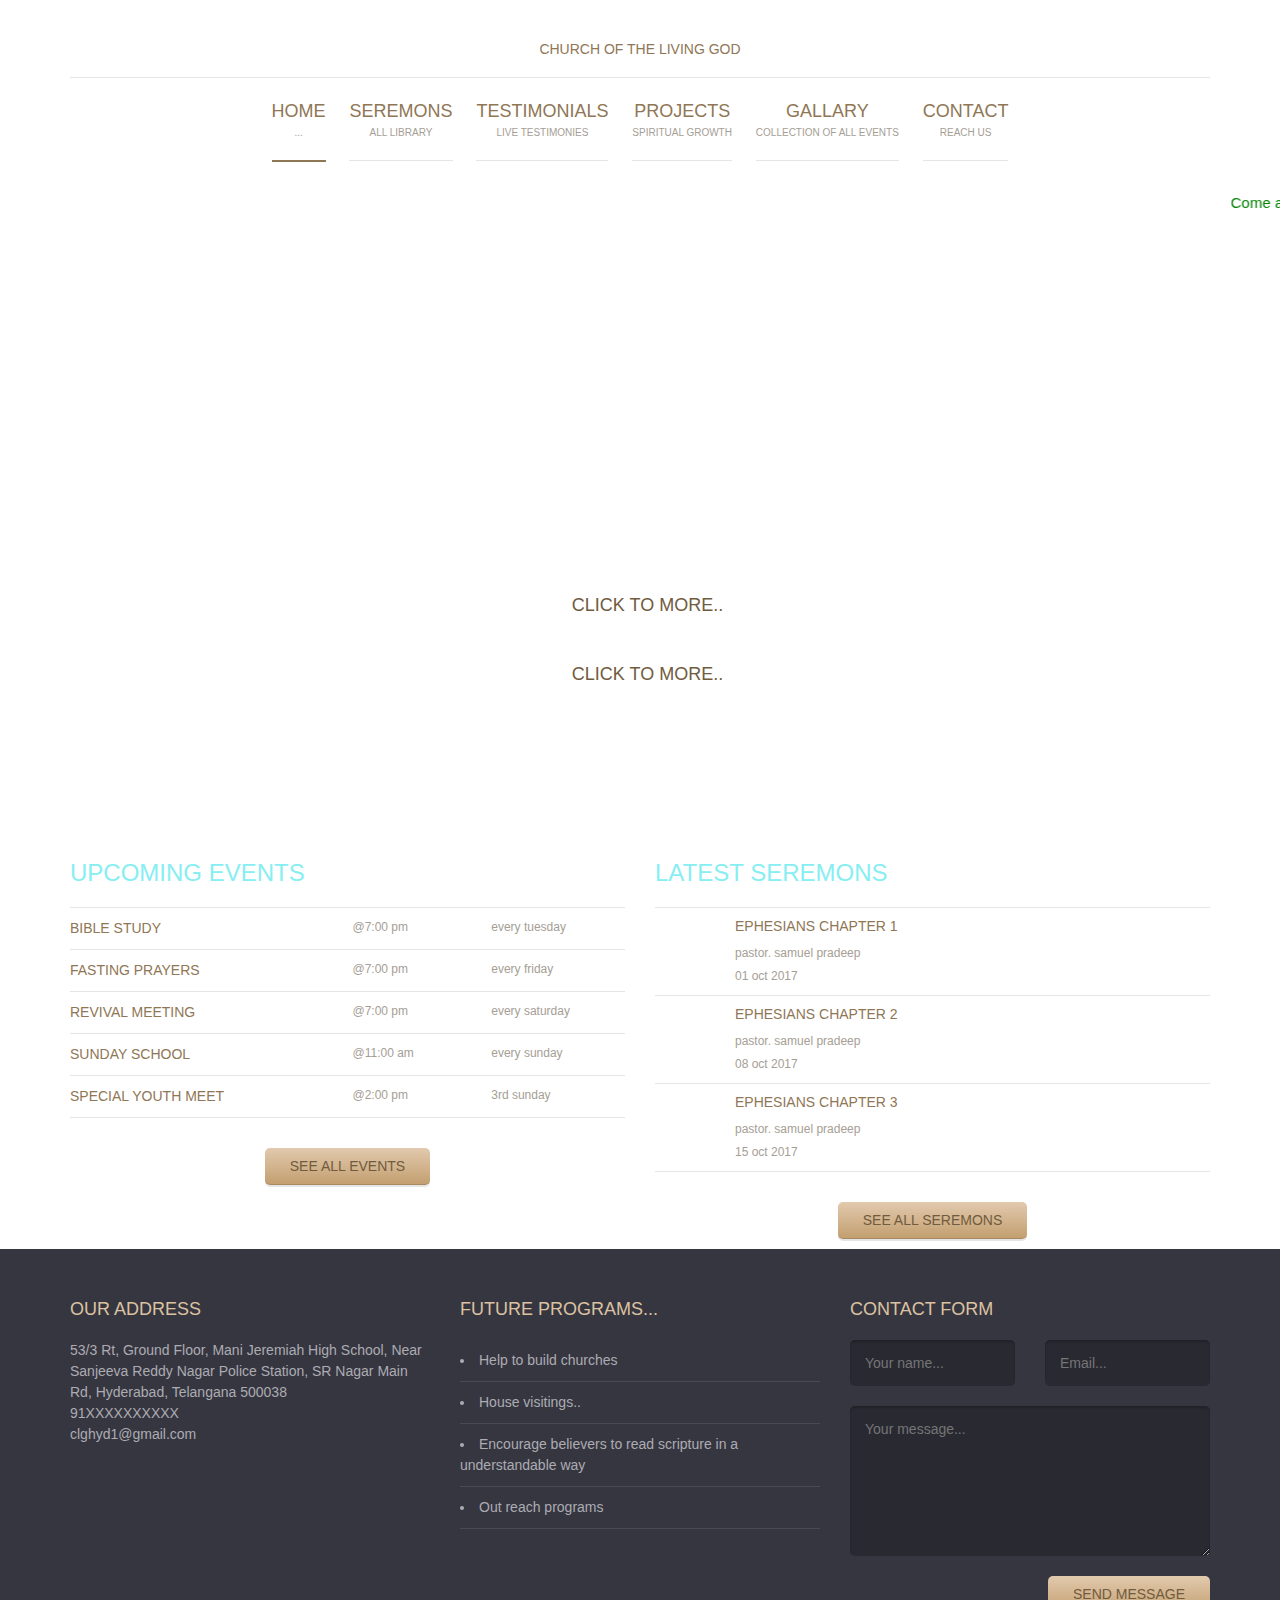
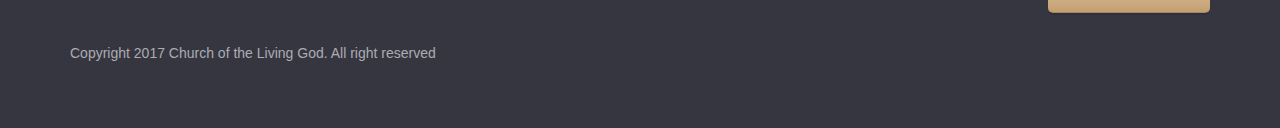
==== commit e56c256c: "C4" ====
--- a/index.html
+++ b/index.html
@@ -36,10 +36,10 @@
 					<ul class="menu">
 						<li class="menu-item current-menu-item"><a href="index.html">Home<small>...</small></a></li>							
 						<li class="menu-item"><a href="seremons.html">Seremons <small>All Library</small></a></li>
-						<li class="menu-item"><a href="families.html">Testmonies <small>Live Testimonies</small></a></li>
-						<li class="menu-item"><a href="#">Projects<small>Spiritual Growth</small></a></li>							
-						<li class="menu-item"><a href="events.html">Gallary <small>Collection of all Events</small></a></li>
-						<li class="menu-item"><a href="#">Contact <small>Reach Us</small></a></li>
+						<li class="menu-item"><a href="testimonials.html">Testimonials <small>Live Testimonies</small></a></li>
+						<li class="menu-item"><a href="projects.html">Projects<small>Spiritual Growth</small></a></li>							
+						<li class="menu-item"><a href="gallary.html">Gallary <small>Collection of all Events</small></a></li>
+						<li class="menu-item"><a href="contact.html">Contact <small>Reach Us</small></a></li>
 					</ul>
 				</div>
 
@@ -74,6 +74,7 @@
 		</div>
 
 		<main class="main-content">
+		<!--
 			<div class="fullwidth-block">
 				<div class="container">
 					<h2 class="section-title">Recent news</h2>
@@ -107,8 +108,8 @@
 								<small class="date"><i class="fa fa-calendar"></i>24 mar 2014</small>
 							</div>
 						</div>
-					</div> <!-- .row -->
-				</div> <!-- .container -->
+					</div>
+				</div> 
 			</div> <!-- section -->
 
 			<div class="fullwidth-block">
@@ -119,20 +120,20 @@
 							<ul class="event-list">
 								<li>
 									<a href="#">
-										<h3 class="event-title">Tuesday Bible Study</h3>
+										<h3 class="event-title">Bible Study</h3>
 										<span class="event-meta">
 											<span><i class="fa fa-calendar"></i>@7:00 PM</span>
-											<span><i class="fa fa-map-marker"></i> Church</span>
-
-										</span>
-									</a>
-								</li>
-								<li>
-									<a href="#">
-										<h3 class="event-title">Friday Prayers</h3>
+											<span><i class="fa fa-map-marker"></i> Every Tuesday</span>
+
+										</span>
+									</a>
+								</li>
+								<li>
+									<a href="#">
+										<h3 class="event-title">Fasting Prayers</h3>
 										<span class="event-meta">
 											<span><i class="fa fa-calendar"></i>@7:00 PM</span>
-											<span><i class="fa fa-map-marker"></i> Every Week</span>
+											<span><i class="fa fa-map-marker"></i> Every Friday</span>
 
 										</span>
 									</a>
@@ -142,7 +143,7 @@
 										<h3 class="event-title">Revival Meeting</h3>
 										<span class="event-meta">
 											<span><i class="fa fa-calendar"></i>@7:00 PM</span>
-											<span><i class="fa fa-map-marker"></i> Every Week</span>
+											<span><i class="fa fa-map-marker"></i> Every Saturday</span>
 
 										</span>
 									</a>
@@ -159,10 +160,10 @@
 								</li>
 								<li>
 									<a href="#">
-										<h3 class="event-title">Special Youth Meeting</h3>
+										<h3 class="event-title">Special Youth Meet</h3>
 										<span class="event-meta">
 											<span><i class="fa fa-calendar"></i>@2:00 PM</span>
-											<span><i class="fa fa-map-marker"></i> 3rd Sunday of the Month</span>
+											<span><i class="fa fa-map-marker"></i> 3rd Sunday</span>
 
 										</span>
 									</a>
@@ -200,7 +201,7 @@
 								<li>
 									<img src="images/small-thumb-3.jpg" alt="">
 									<div class="seremon-detail">
-										<h3 class="seremon-title"><a href="#">Love your kids</a></h3>
+										<h3 class="seremon-title"><a href="#">Ephesians Chapter 3</a></h3>
 										<div class="seremon-meta">
 											<div class="pastor"><i class="fa fa-user"></i> Pastor. Samuel Pradeep</div>
 											<div class="date"><i class="fa fa-calendar"></i> 15 oct 2017</div>
@@ -234,14 +235,13 @@
 					</div>
 					<div class="col-md-4">
 						<div class="widget">
-							<h3 class="widget-title">Topics from last meeting</h3>
+							<h3 class="widget-title">Future Programs...</h3>
 							<ul class="bullet">
-								<li><a href="#">Lorem ipsum dolor sit amet</a></li>
-								<li><a href="#">Consectetur adipisicing elit quis nostrud</a></li>
-								<li><a href="#">Eiusmod tempor incididunt ut labore et dolore magna</a></li> 
-								<li><a href="#">Ut enim ad minim veniam cillum</a></li>
-								<li><a href="#">Exercitation ullamco laboris nisi ut aliquip</a></li> 
-								<li><a href="#">Duis aute irure dolor in reprehenderit in voluptate</a></li>
+								<li><a href="#">Help to build churches</a></li>
+								<li><a href="#">House visitings..</a></li>
+								<li><a href="#">Encourage believers to read scripture in a understandable way</a></li> 
+								<li><a href="#">Out reach programs</a></li>
+								
 							</ul>
 						</div>
 					</div>
--- a/style.css
+++ b/style.css
@@ -1133,12 +1133,12 @@
   z-index: 999;
   background: white;
   text-align: center;
-  padding: 50px 0 30px; }
+  padding: 20px 0 30px; }
 
 .branding {
   text-align: center; }
   .branding .logo {
-    margin-bottom: 10px; }
+    margin-bottom: 0px; }
   .branding .site-title {
     color: #8f7655;
     font-size: 14px;
@@ -1298,7 +1298,7 @@
         font-size: 3.4285714286em; } }
 
 .fullwidth-block {
-  padding: 50px 0; }
+  padding: 10px 0; }
   .fullwidth-block .section-title {
     font-size: 24px;
     font-size: 1.7142857143em;
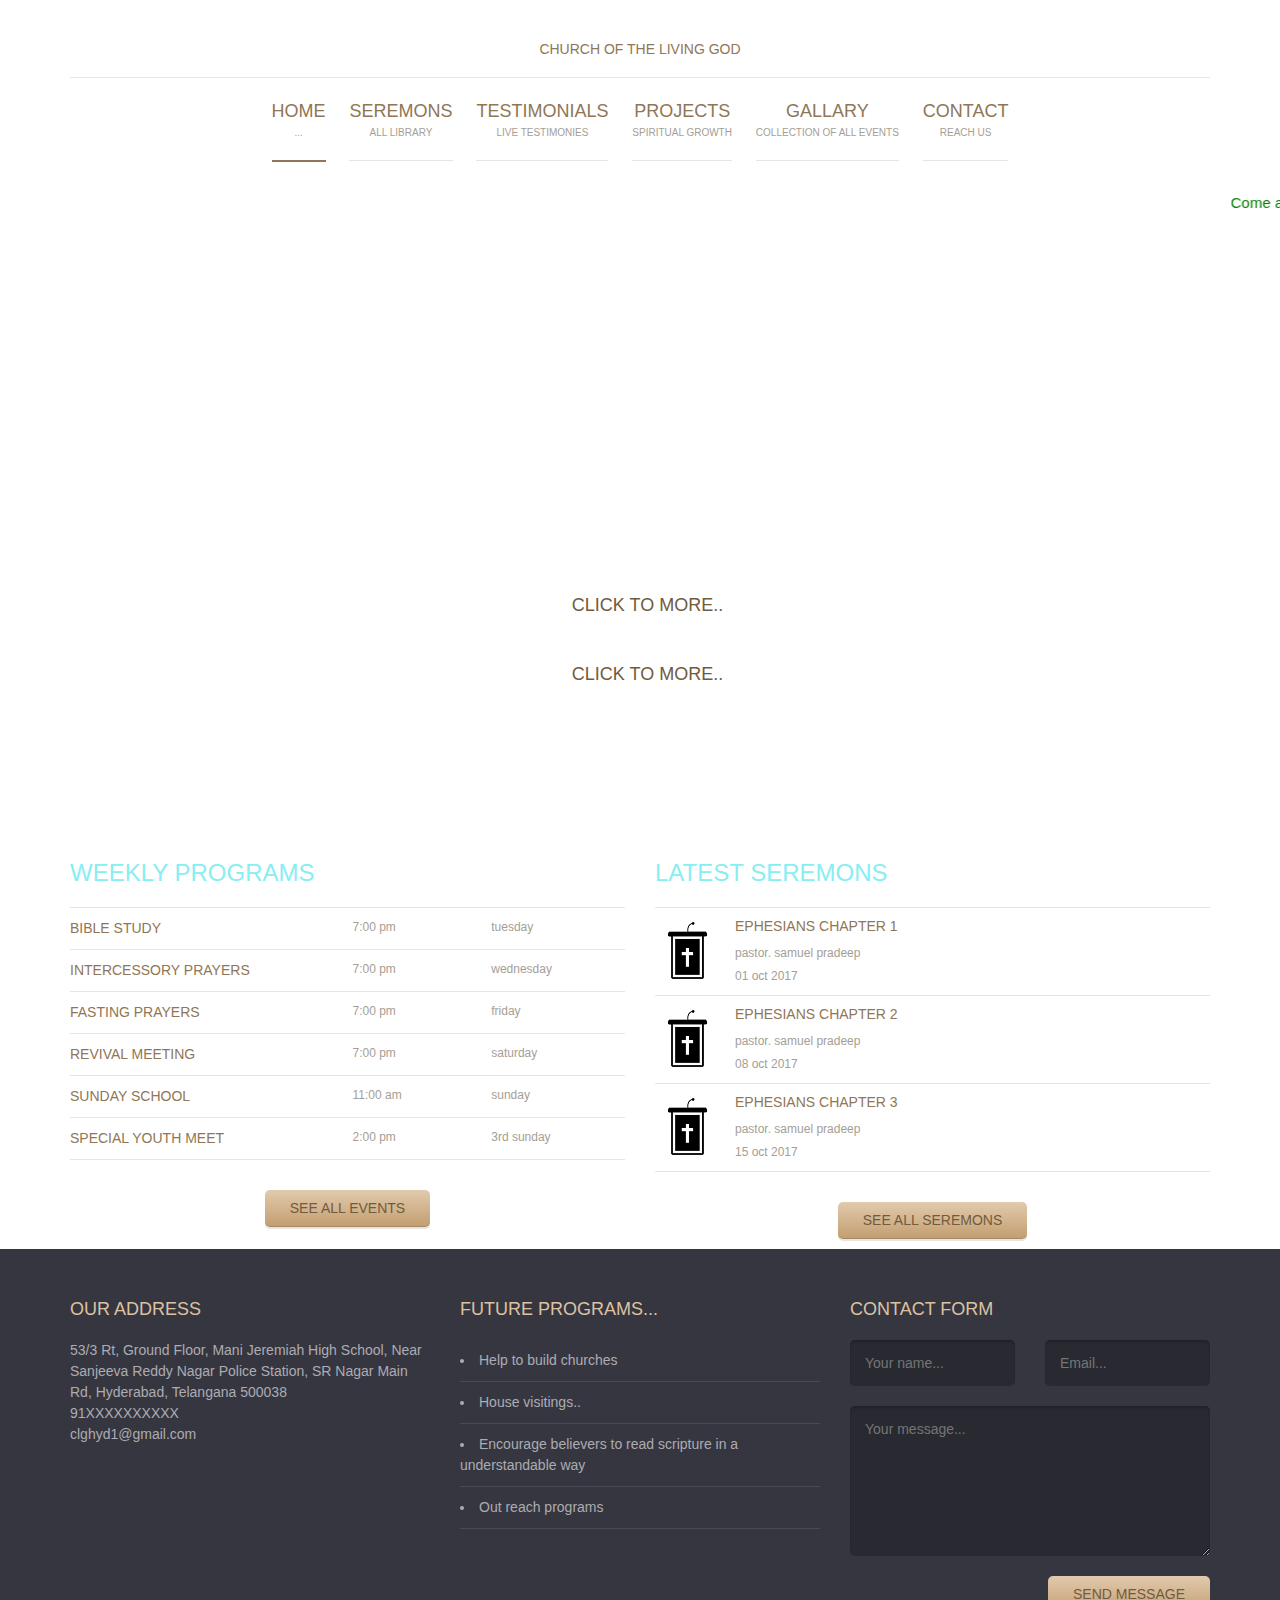
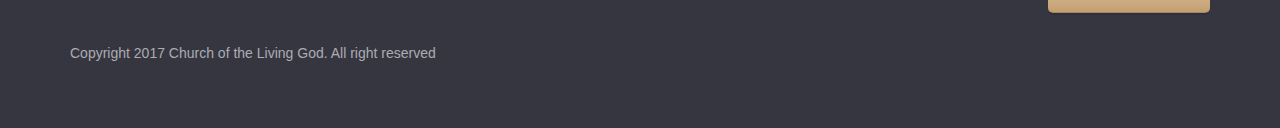
==== commit ef80942f: "C9" ====
--- a/index.html
+++ b/index.html
@@ -26,7 +26,7 @@
 	<div class="site-content">
 		<header class="site-header">
 			<div class="container">
-				<a href="#" class="branding">
+				<a href="index.html" class="branding">
 					<img src="images/logo.png" alt="" class="logo">
 					<h1 class="site-title">Church of the Living God</h1>
 				</a>
@@ -116,14 +116,24 @@
 				<div class="container">
 					<div class="row">
 						<div class="col-md-6">
-							<h2 class="section-title">Upcoming events</h2>
+							<h2 class="section-title">WEEKLY PROGRAMS</h2>
 							<ul class="event-list">
 								<li>
 									<a href="#">
 										<h3 class="event-title">Bible Study</h3>
 										<span class="event-meta">
-											<span><i class="fa fa-calendar"></i>@7:00 PM</span>
-											<span><i class="fa fa-map-marker"></i> Every Tuesday</span>
+											<span><i class="fa fa-calendar"></i>7:00 PM</span>
+											<span><i class="fa fa-map-marker"></i> Tuesday</span>
+
+										</span>
+									</a>
+								</li>
+								<li>
+									<a href="#">
+										<h3 class="event-title">Intercessory Prayers</h3>
+										<span class="event-meta">
+											<span><i class="fa fa-calendar"></i>7:00 PM</span>
+											<span><i class="fa fa-map-marker"></i> Wednesday</span>
 
 										</span>
 									</a>
@@ -132,8 +142,8 @@
 									<a href="#">
 										<h3 class="event-title">Fasting Prayers</h3>
 										<span class="event-meta">
-											<span><i class="fa fa-calendar"></i>@7:00 PM</span>
-											<span><i class="fa fa-map-marker"></i> Every Friday</span>
+											<span><i class="fa fa-calendar"></i>7:00 PM</span>
+											<span><i class="fa fa-map-marker"></i> Friday</span>
 
 										</span>
 									</a>
@@ -142,8 +152,8 @@
 									<a href="#">
 										<h3 class="event-title">Revival Meeting</h3>
 										<span class="event-meta">
-											<span><i class="fa fa-calendar"></i>@7:00 PM</span>
-											<span><i class="fa fa-map-marker"></i> Every Saturday</span>
+											<span><i class="fa fa-calendar"></i>7:00 PM</span>
+											<span><i class="fa fa-map-marker"></i> Saturday</span>
 
 										</span>
 									</a>
@@ -152,8 +162,8 @@
 									<a href="#">
 										<h3 class="event-title">Sunday School</h3>
 										<span class="event-meta">
-											<span><i class="fa fa-calendar"></i>@11:00 AM</span>
-											<span><i class="fa fa-map-marker"></i> Every Sunday</span>
+											<span><i class="fa fa-calendar"></i>11:00 AM</span>
+											<span><i class="fa fa-map-marker"></i> Sunday</span>
 
 										</span>
 									</a>
@@ -162,7 +172,7 @@
 									<a href="#">
 										<h3 class="event-title">Special Youth Meet</h3>
 										<span class="event-meta">
-											<span><i class="fa fa-calendar"></i>@2:00 PM</span>
+											<span><i class="fa fa-calendar"></i>2:00 PM</span>
 											<span><i class="fa fa-map-marker"></i> 3rd Sunday</span>
 
 										</span>
@@ -179,7 +189,7 @@
 							<h2 class="section-title">Latest seremons</h2>
 							<ul class="seremon-list">
 								<li>
-									<img src="images/small-thumb-1.jpg" alt="">
+									<img src="images/sermon-thumb.jpg" alt="">
 									<div class="seremon-detail">
 										<h3 class="seremon-title"><a href="#">Ephesians Chapter 1</a></h3>
 										<div class="seremon-meta">
@@ -189,7 +199,7 @@
 									</div>
 								</li>
 								<li>
-									<img src="images/small-thumb-2.jpg" alt="">
+									<img src="images/sermon-thumb.jpg" alt="">
 									<div class="seremon-detail">
 										<h3 class="seremon-title"><a href="#">Ephesians Chapter 2</a></h3>
 										<div class="seremon-meta">
@@ -199,7 +209,7 @@
 									</div>
 								</li>
 								<li>
-									<img src="images/small-thumb-3.jpg" alt="">
+									<img src="images/sermon-thumb.jpg" alt="">
 									<div class="seremon-detail">
 										<h3 class="seremon-title"><a href="#">Ephesians Chapter 3</a></h3>
 										<div class="seremon-meta">
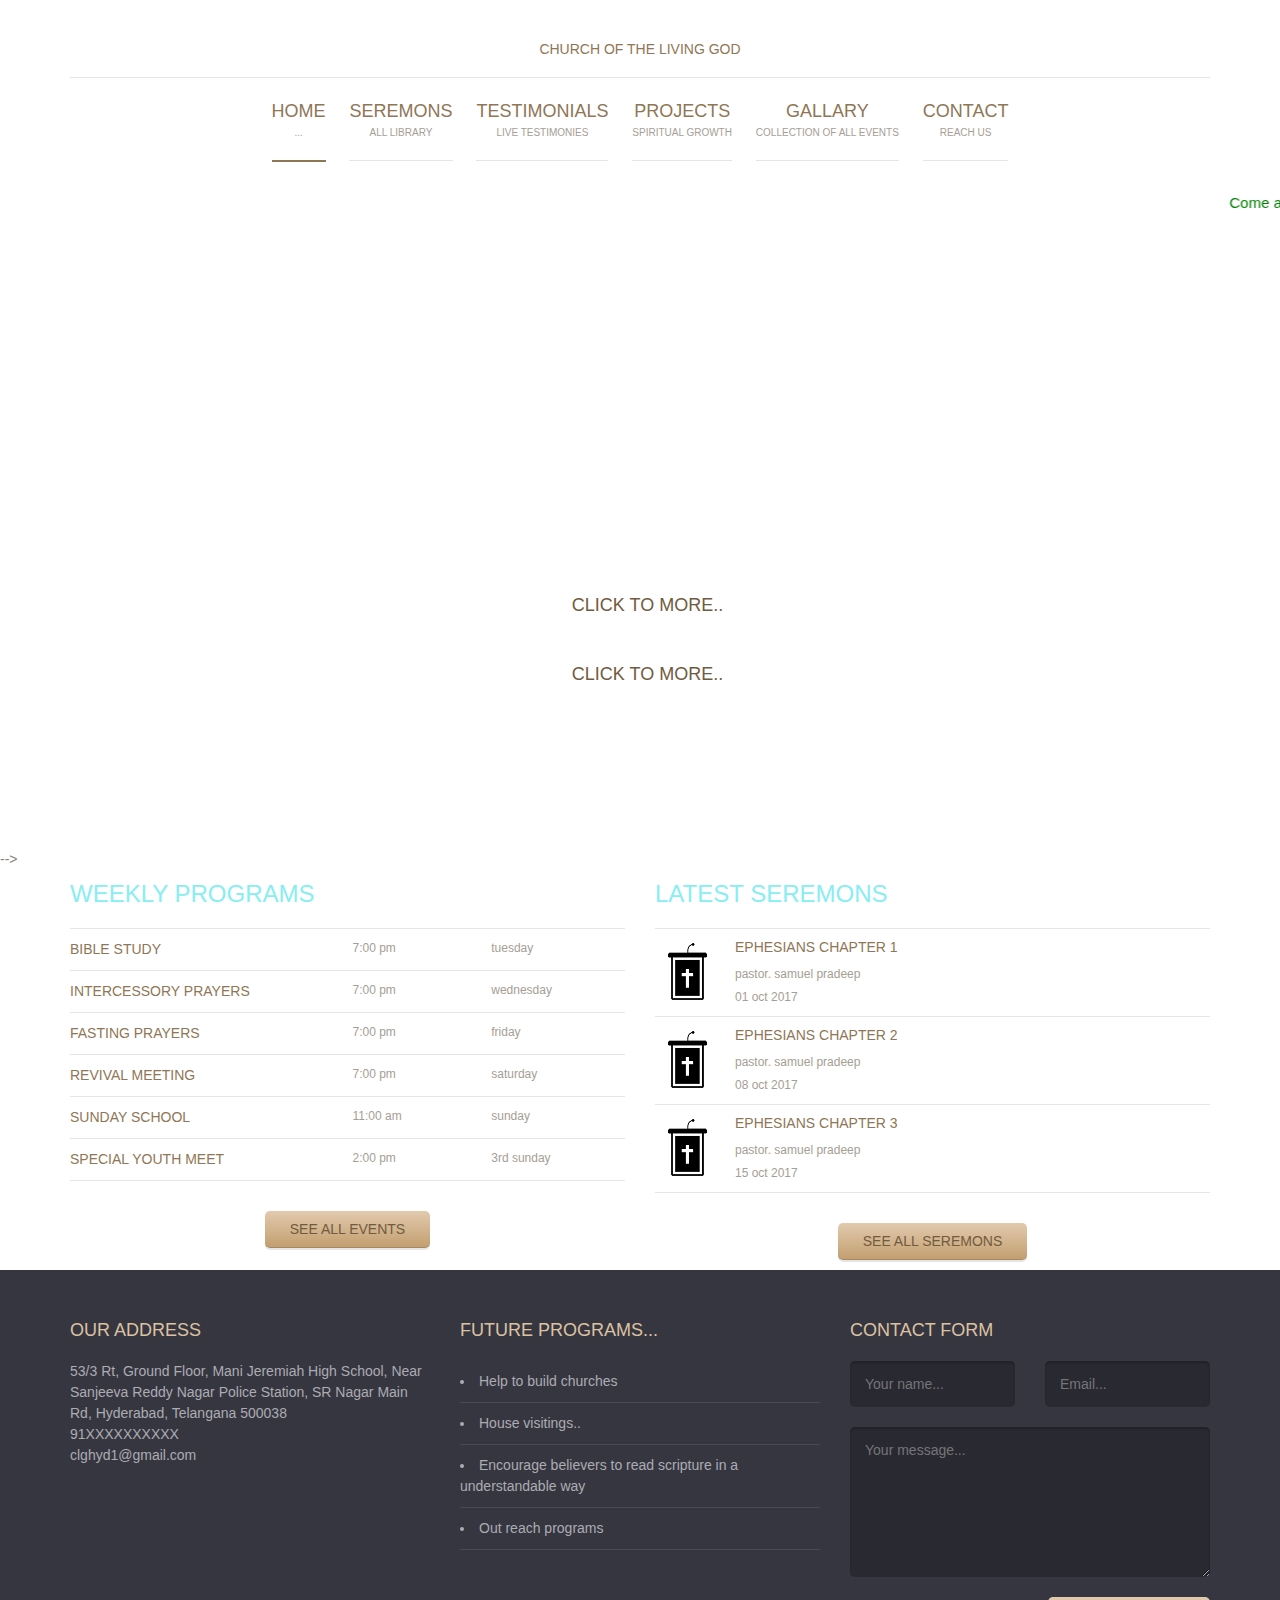
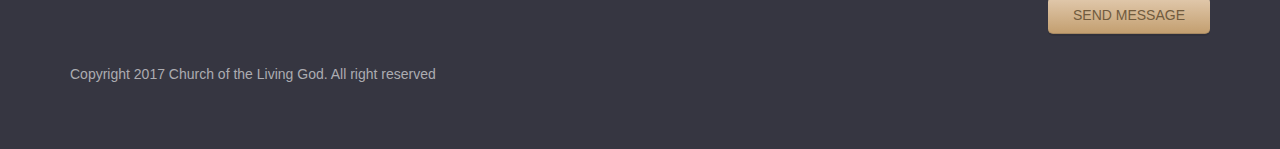
==== commit 0140311d: "c10" ====
--- a/index.html
+++ b/index.html
@@ -112,6 +112,8 @@
 				</div> 
 			</div> <!-- section -->
 
+			</div> -->
+			<!-- section -->
 			<div class="fullwidth-block">
 				<div class="container">
 					<div class="row">
@@ -130,7 +132,7 @@
 								</li>
 								<li>
 									<a href="#">
-										<h3 class="event-title">Intercessory Prayers</h3>
+										<h3 class="event-title">Intercessory Prayers</h3> 
 										<span class="event-meta">
 											<span><i class="fa fa-calendar"></i>7:00 PM</span>
 											<span><i class="fa fa-map-marker"></i> Wednesday</span>
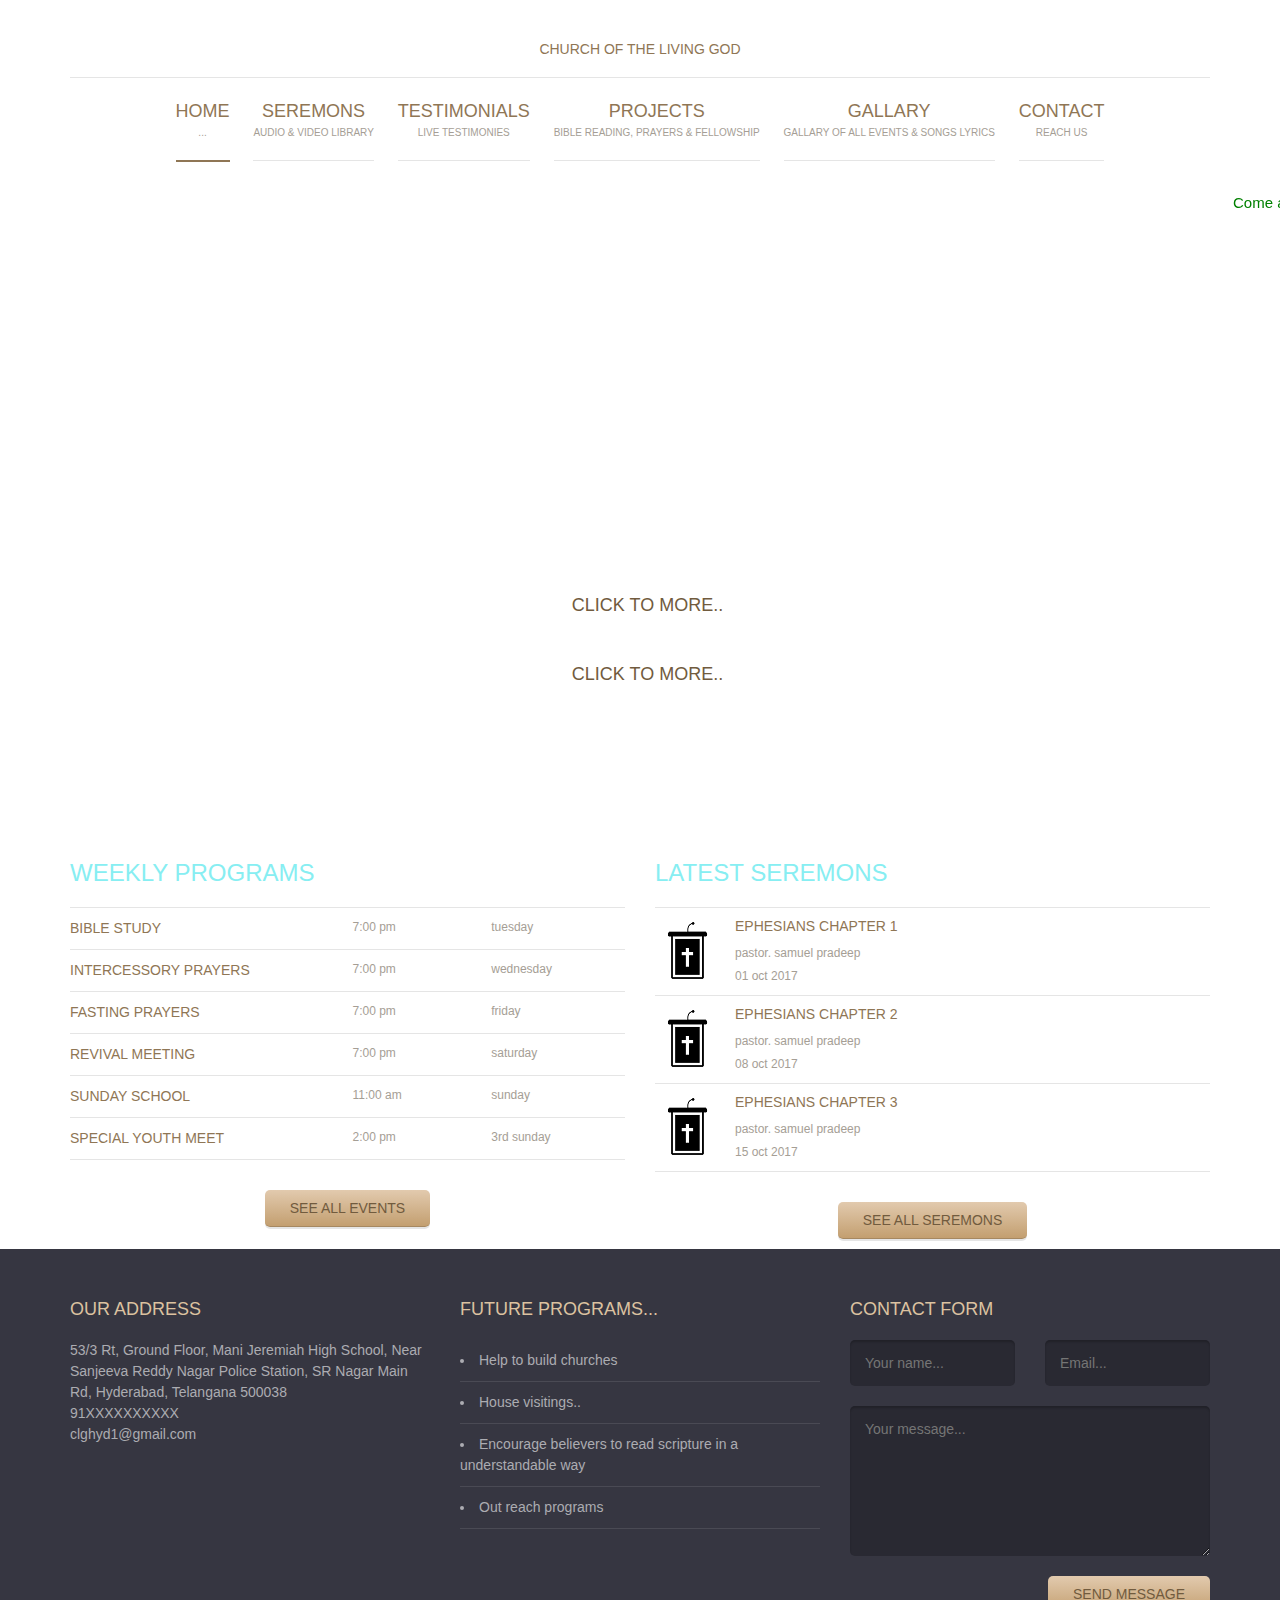
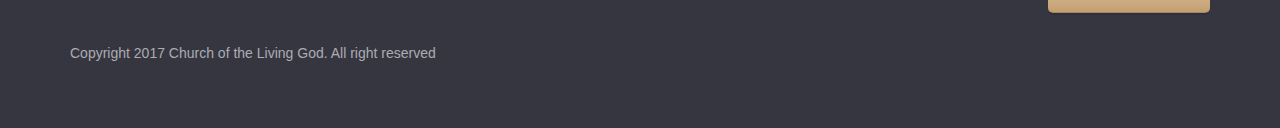
==== commit c95c205b: "Project & Menu" ====
--- a/index.html
+++ b/index.html
@@ -35,10 +35,10 @@
 					<button class="menu-toggle"><i class="fa fa-bars"></i> Menu</button>
 					<ul class="menu">
 						<li class="menu-item current-menu-item"><a href="index.html">Home<small>...</small></a></li>							
-						<li class="menu-item"><a href="seremons.html">Seremons <small>All Library</small></a></li>
+						<li class="menu-item"><a href="seremons.html">Seremons <small>Audio & Video Library</small></a></li>
 						<li class="menu-item"><a href="testimonials.html">Testimonials <small>Live Testimonies</small></a></li>
-						<li class="menu-item"><a href="projects.html">Projects<small>Spiritual Growth</small></a></li>							
-						<li class="menu-item"><a href="gallary.html">Gallary <small>Collection of all Events</small></a></li>
+						<li class="menu-item"><a href="projects.html">Projects<small>Bible Reading, Prayers & Fellowship</small></a></li>							
+						<li class="menu-item"><a href="gallary.html">Gallary <small>Gallary of all Events & Songs Lyrics</small></a></li>
 						<li class="menu-item"><a href="contact.html">Contact <small>Reach Us</small></a></li>
 					</ul>
 				</div>
@@ -110,8 +110,6 @@
 						</div>
 					</div>
 				</div> 
-			</div> <!-- section -->
-
 			</div> -->
 			<!-- section -->
 			<div class="fullwidth-block">
--- a/style.css
+++ b/style.css
@@ -1510,3 +1510,31 @@
   box-shadow: inset 0 2px 2px rgba(0, 0, 0, 0.2); }
 .contact-form textarea {
   min-height: 150px; }
+  
+  /*Accordian*/
+  button.accordion {
+    background-color: #eee;
+    color: #444;
+    cursor: pointer;
+    padding: 18px;
+    width: 100%;
+    border: none;
+    text-align: left;
+    outline: none;
+    font-size: 15px;
+    transition: 0.4s;
+}
+
+.line{
+	text-decoration: underline;
+}
+
+button.accordion.active, button.accordion:hover {
+    background-color: #ccc; 
+}
+
+div.panel {
+    padding: 0 18px;
+    display: none;
+    background-color: white;
+}
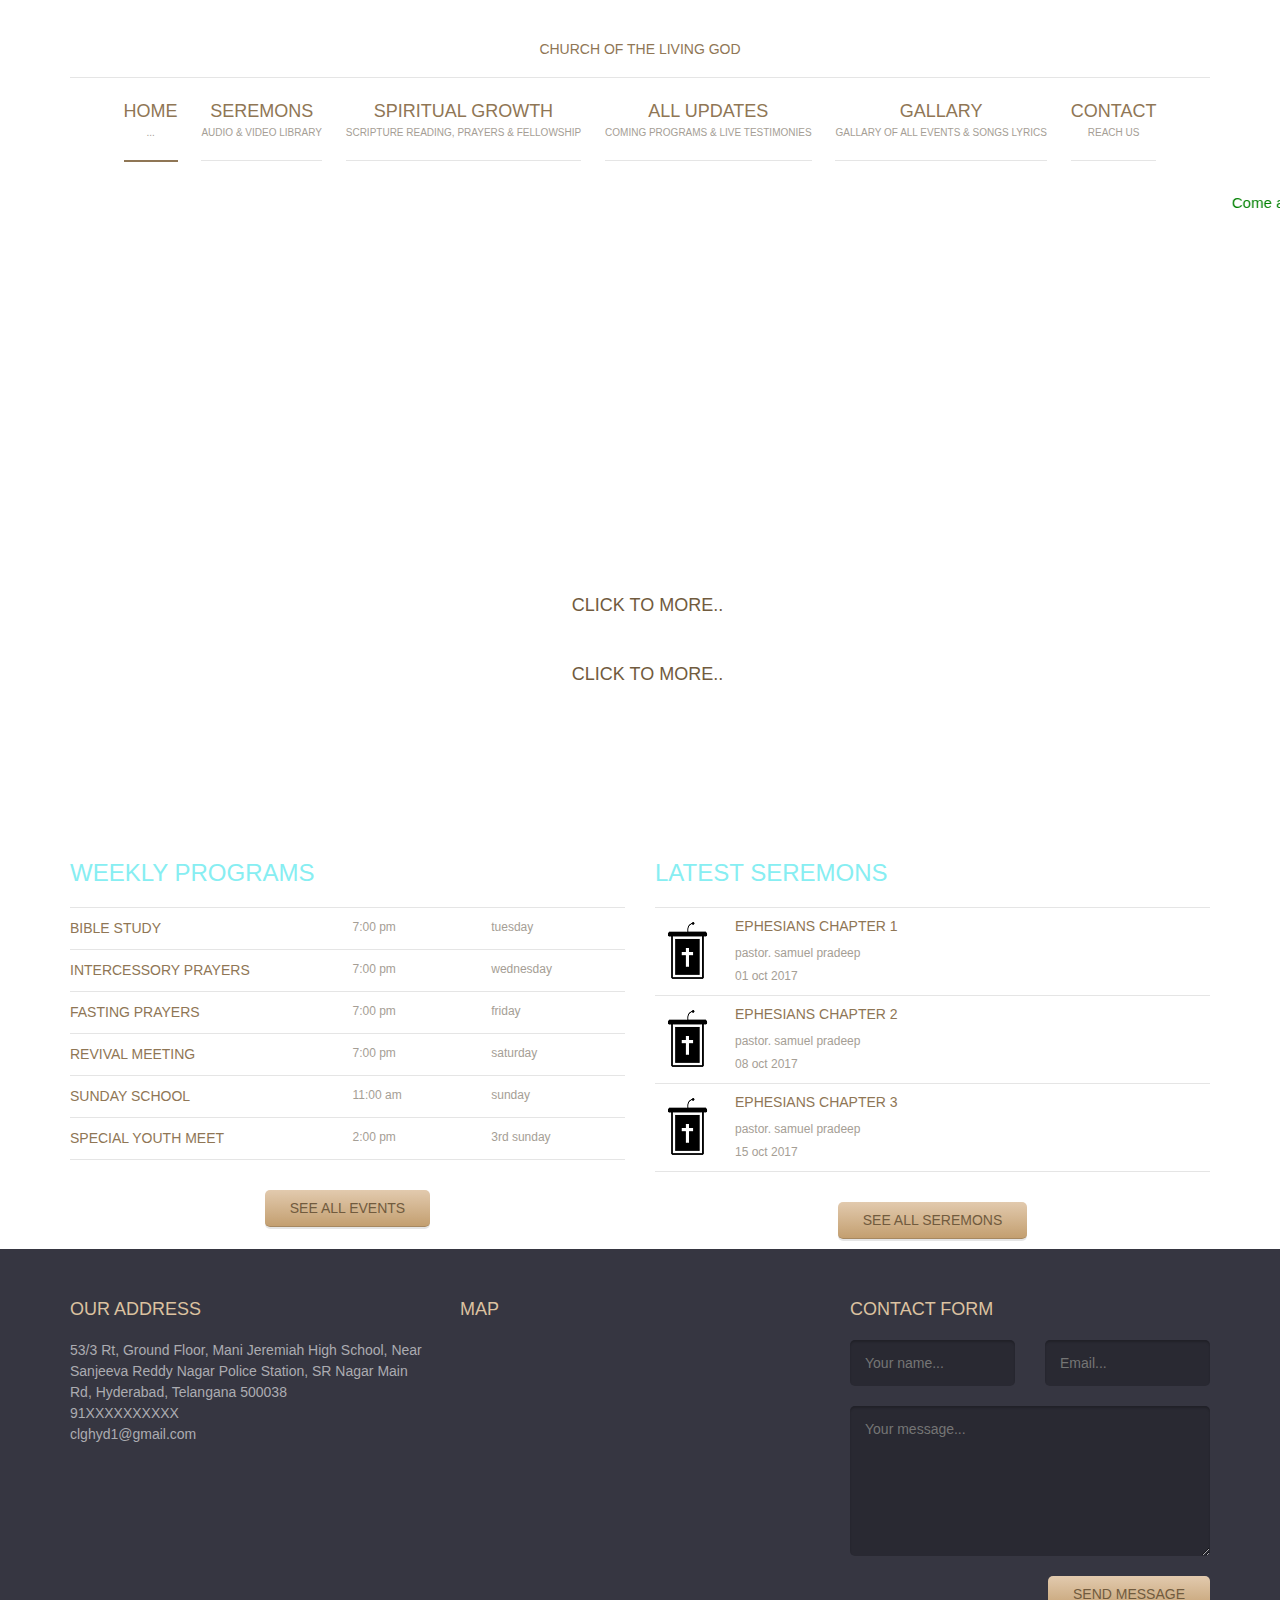
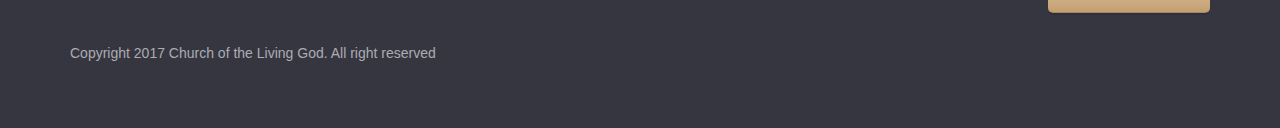
==== commit 593bf9fe: "Map" ====
--- a/index.html
+++ b/index.html
@@ -4,9 +4,9 @@
 	<meta charset="UTF-8">
 	<meta http-equiv="X-UA-Compatible" content="IE=edge">
 	<meta name="viewport" content="width=device-width, initial-scale=1.0,maximum-scale=1">
-	
+	<link rel="icon" type="image/png" href="images/favicon.png"> 
 	<title>Church of the Living God</title>
-
+ 
 	<!-- Loading third party fonts -->
 	<link href="fonts/novecento-font/novecento-font.css" rel="stylesheet" type="text/css">
 	<link href="fonts/font-awesome.min.css" rel="stylesheet" type="text/css">
@@ -36,8 +36,8 @@
 					<ul class="menu">
 						<li class="menu-item current-menu-item"><a href="index.html">Home<small>...</small></a></li>							
 						<li class="menu-item"><a href="seremons.html">Seremons <small>Audio & Video Library</small></a></li>
-						<li class="menu-item"><a href="testimonials.html">Testimonials <small>Live Testimonies</small></a></li>
-						<li class="menu-item"><a href="projects.html">Projects<small>Bible Reading, Prayers & Fellowship</small></a></li>							
+						<li class="menu-item"><a href="programs.html">Spiritual Growth<small>Scripture Reading, Prayers & Fellowship</small></a></li>
+						<li class="menu-item"><a href="updates.html">All Updates <small>Coming Programs & Live Testimonies</small></a></li>						
 						<li class="menu-item"><a href="gallary.html">Gallary <small>Gallary of all Events & Songs Lyrics</small></a></li>
 						<li class="menu-item"><a href="contact.html">Contact <small>Reach Us</small></a></li>
 					</ul>
@@ -245,14 +245,9 @@
 					</div>
 					<div class="col-md-4">
 						<div class="widget">
-							<h3 class="widget-title">Future Programs...</h3>
-							<ul class="bullet">
-								<li><a href="#">Help to build churches</a></li>
-								<li><a href="#">House visitings..</a></li>
-								<li><a href="#">Encourage believers to read scripture in a understandable way</a></li> 
-								<li><a href="#">Out reach programs</a></li>
-								
-							</ul>
+							<div class="widget">
+							<h3 class="widget-title">Map</h3>
+							<iframe src="https://www.google.com/maps/embed?pb=!1m14!1m8!1m3!1d3806.3807250919654!2d78.44567120467256!3d17.441482342254748!3m2!1i1024!2i768!4f13.1!3m3!1m2!1s0x0%3A0x34ef5d84ec294bee!2sChurch+of+The+Living+God!5e0!3m2!1sen!2sin!4v1509082061029" width="350" height="250" frameborder="0" style="border:0" allowfullscreen></iframe>						</div>
 						</div>
 					</div>
 					<div class="col-md-4">
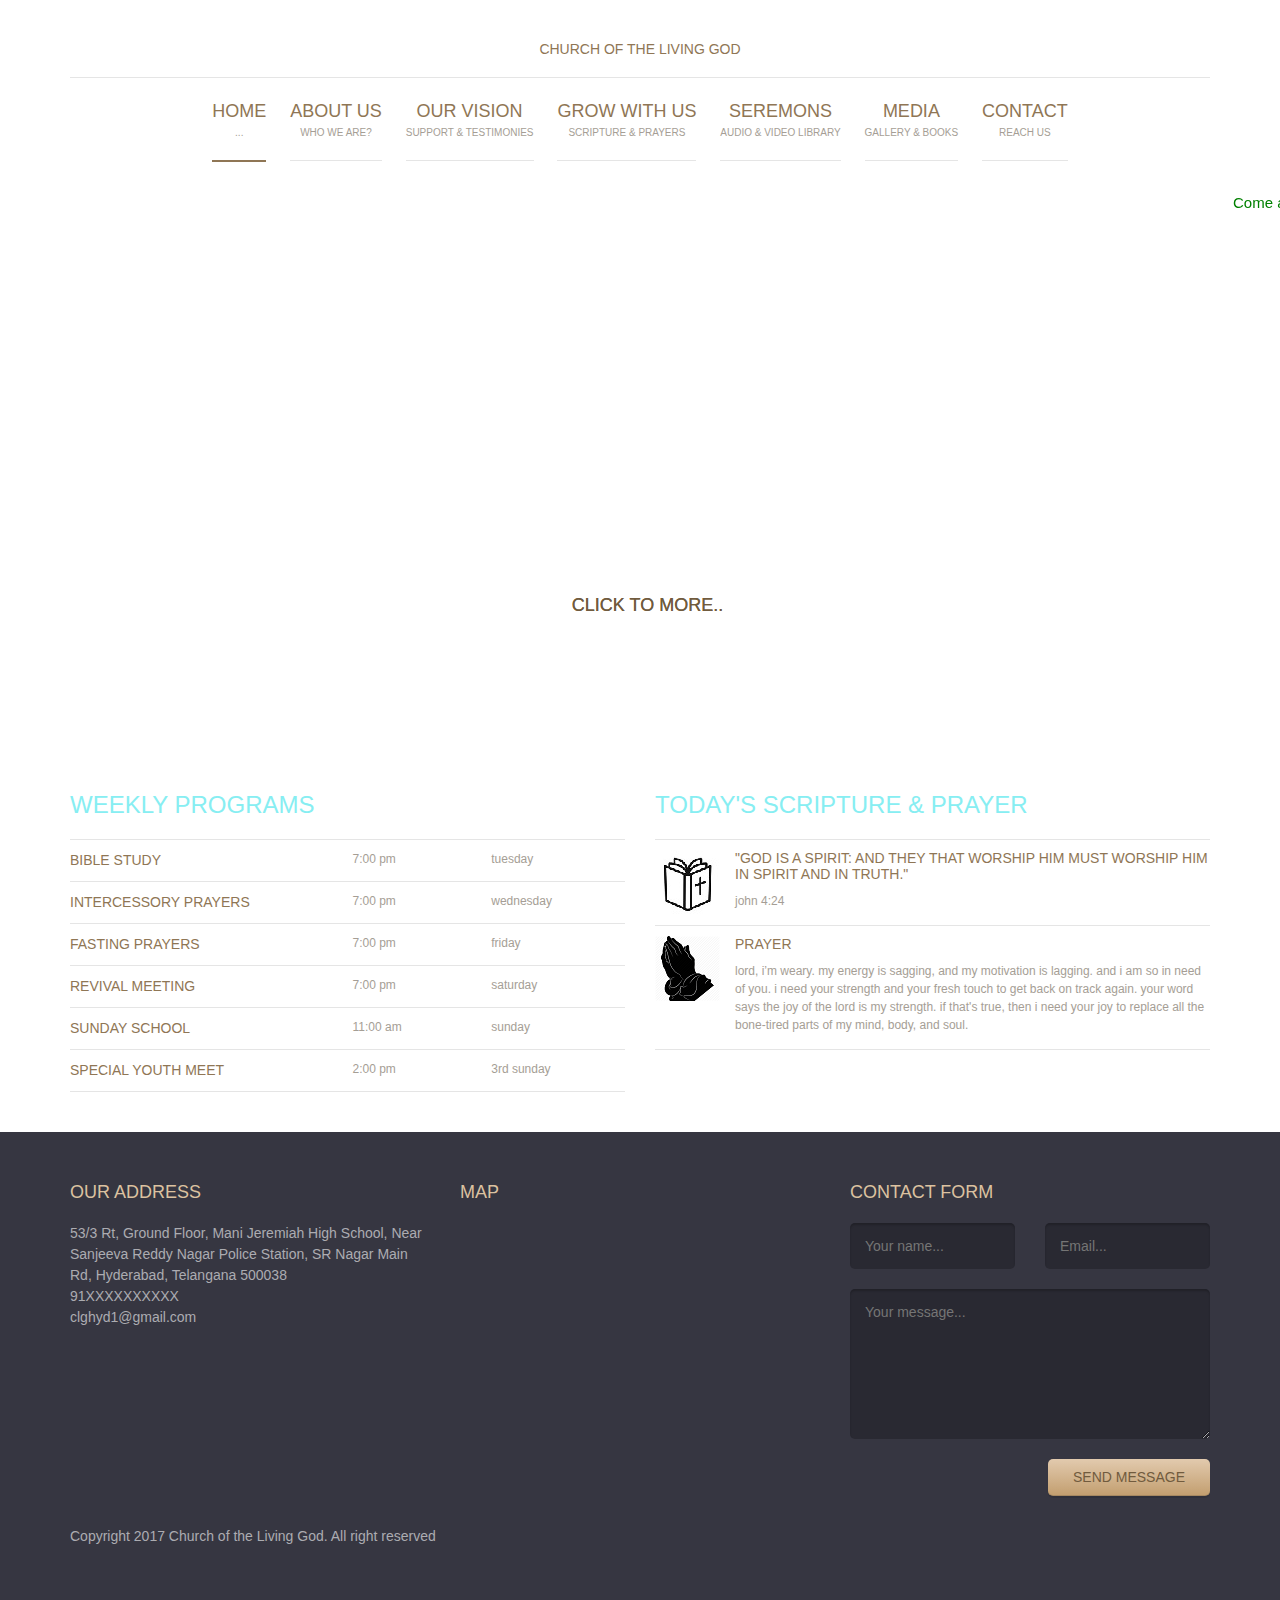
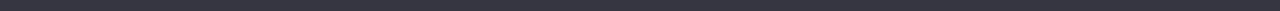
==== commit d6b95774: "New version" ====
--- a/index.html
+++ b/index.html
@@ -1,283 +1,230 @@
 <!DOCTYPE html>
 <html lang="en">
 <head>
-	<meta charset="UTF-8">
-	<meta http-equiv="X-UA-Compatible" content="IE=edge">
-	<meta name="viewport" content="width=device-width, initial-scale=1.0,maximum-scale=1">
-	<link rel="icon" type="image/png" href="images/favicon.png"> 
-	<title>Church of the Living God</title>
- 
-	<!-- Loading third party fonts -->
-	<link href="fonts/novecento-font/novecento-font.css" rel="stylesheet" type="text/css">
-	<link href="fonts/font-awesome.min.css" rel="stylesheet" type="text/css">
-
-	<!-- Loading main css file -->
-	<link rel="stylesheet" href="style.css">
+<meta charset="UTF-8">
+<meta http-equiv="X-UA-Compatible" content="IE=edge">
+<meta name="viewport" content="width=device-width, initial-scale=1.0,maximum-scale=1">
+<link rel="icon" type="image/png" href="images/favicon.png"> 
+<title>Church of the Living God</title>
+
+<!-- Loading third party fonts -->
+<link href="fonts/novecento-font/novecento-font.css" rel="stylesheet" type="text/css">
+<link href="fonts/font-awesome.min.css" rel="stylesheet" type="text/css">
+
+<!-- Loading main css file -->
+<link rel="stylesheet" href="style.css">
+
+<!--[if lt IE 9]>
+<script src="js/ie-support/html5.js"></script>
+<script src="js/ie-support/respond.js"></script>
+<![endif]-->
+
+</head>
+
+
+<body>
+<div class="site-content">
+	<header class="site-header">
+		<div class="container">
+			<a href="index.html" class="branding">
+				<img src="images/logo.png" alt="" class="logo">
+				<h1 class="site-title">Church of the Living God</h1>
+			</a>
+
+			<div class="main-navigation">
+				<button class="menu-toggle"><i class="fa fa-bars"></i> Menu</button>
+				<ul class="menu">
+					<li class="menu-item current-menu-item"><a href="index.html">Home<small>...</small></a></li>
+					<li class="menu-item"><a href="about.html">About Us<small>Who we are?</small></a></li>						
+					<li class="menu-item"><a href="vision.html">Our Vision <small>Support & Testimonies</small></a></li>
+					<li class="menu-item"><a href="programs.html">Grow with us<small>Scripture & Prayers</small></a></li>						
+					<li class="menu-item"><a href="seremons.html">Seremons <small>Audio & Video Library</small></a></li>						
+					<li class="menu-item"><a href="media.html">Media <small>Gallery & Books</small></a></li>
+					<li class="menu-item"><a href="contact.html">Contact <small>Reach Us</small></a></li>
+				</ul>
+			</div>
+
+			<div class="mobile-navigation"></div>
+		</div>
+	</header> <!-- .site-header -->
+<p style="color:Green; font-size:15px"><marquee>Come and join with us in Sunday worship service at 10:00 AM</marquee></p>
+	<div class="hero">
+		<div class="slides">
+			<li data-bg-image="images/s1.jpg">
+				<div class="container">
+					<div class="slide-content">
+						<small class="slide-subtitle">Church of the Living God</small>
+						<h2 class="slide-title">True Presence of God</h2>
+
+						<a href="#" class="button">Click to more..</a>
+					</div>
+				</div>
+			</li>
+
+			<li data-bg-image="images/s1.jpg">
+				<div class="container">
+					<div class="slide-content">
+						<small class="slide-subtitle">Church of the Living God</small>
+						<h2 class="slide-title">Place with real love</h2>
+
+						<a href="#" class="button">Click to more..</a>
+					</div>
+				</div>
+			</li>
+		</div>
+	</div>
+
+	<main class="main-content">
 	
-	<!--[if lt IE 9]>
-	<script src="js/ie-support/html5.js"></script>
-	<script src="js/ie-support/respond.js"></script>
-	<![endif]-->
-
-</head>
-
-
-<body>
-	<div class="site-content">
-		<header class="site-header">
-			<div class="container">
-				<a href="index.html" class="branding">
-					<img src="images/logo.png" alt="" class="logo">
-					<h1 class="site-title">Church of the Living God</h1>
-				</a>
-
-				<div class="main-navigation">
-					<button class="menu-toggle"><i class="fa fa-bars"></i> Menu</button>
-					<ul class="menu">
-						<li class="menu-item current-menu-item"><a href="index.html">Home<small>...</small></a></li>							
-						<li class="menu-item"><a href="seremons.html">Seremons <small>Audio & Video Library</small></a></li>
-						<li class="menu-item"><a href="programs.html">Spiritual Growth<small>Scripture Reading, Prayers & Fellowship</small></a></li>
-						<li class="menu-item"><a href="updates.html">All Updates <small>Coming Programs & Live Testimonies</small></a></li>						
-						<li class="menu-item"><a href="gallary.html">Gallary <small>Gallary of all Events & Songs Lyrics</small></a></li>
-						<li class="menu-item"><a href="contact.html">Contact <small>Reach Us</small></a></li>
-					</ul>
-				</div>
-
-				<div class="mobile-navigation"></div>
-			</div>
-		</header> <!-- .site-header -->
-<p style="color:Green; font-size:15px"><marquee>Come and join with us in Sunday worship service at 10:00 AM</marquee></p>
-		<div class="hero">
-			<div class="slides">
-				<li data-bg-image="images/slide-1.jpg">
-					<div class="container">
-						<div class="slide-content">
-							<small class="slide-subtitle">Church of the Living God</small>
-							<h2 class="slide-title">Place with a real presence of God</h2>
-
-							<a href="#" class="button">Click to more..</a>
-						</div>
-					</div>
-				</li>
-
-				<li data-bg-image="images/slide-1.jpg">
-					<div class="container">
-						<div class="slide-content">
-							<small class="slide-subtitle">Church of the Living God</small>
-							<h2 class="slide-title">Place with a real love</h2>
-
-							<a href="#" class="button">Click to more..</a>
-						</div>
-					</div>
-				</li>
-			</div>
-		</div>
-
-		<main class="main-content">
-		<!--
-			<div class="fullwidth-block">
-				<div class="container">
-					<h2 class="section-title">Recent news</h2>
-
-					<div class="row">
-						<div class="col-md-3 col-sm-6">
-							<div class="news">
-								<image class="news-image" src="images/news-thumb-1.jpg"></image>
-								<h3 class="news-title"><a href="#">laboris nisi ut aliquip</a></h3>
-								<small class="date"><i class="fa fa-calendar"></i>24 mar 2014</small>
-							</div>
-						</div>
-						<div class="col-md-3 col-sm-6">
-							<div class="news">
-								<image class="news-image" src="images/news-thumb-2.jpg"></image>
-								<h3 class="news-title"><a href="#">laboris nisi ut aliquip</a></h3>
-								<small class="date"><i class="fa fa-calendar"></i>24 mar 2014</small>
-							</div>
-						</div>
-						<div class="col-md-3 col-sm-6">
-							<div class="news">
-								<image class="news-image" src="images/news-thumb-3.jpg"></image>
-								<h3 class="news-title"><a href="#">laboris nisi ut aliquip</a></h3>
-								<small class="date"><i class="fa fa-calendar"></i>24 mar 2014</small>
-							</div>
-						</div>
-						<div class="col-md-3 col-sm-6">
-							<div class="news">
-								<image class="news-image" src="images/news-thumb-4.jpg"></image>
-								<h3 class="news-title"><a href="#">laboris nisi ut aliquip</a></h3>
-								<small class="date"><i class="fa fa-calendar"></i>24 mar 2014</small>
-							</div>
-						</div>
-					</div>
-				</div> 
-			</div> -->
-			<!-- section -->
-			<div class="fullwidth-block">
-				<div class="container">
-					<div class="row">
-						<div class="col-md-6">
-							<h2 class="section-title">WEEKLY PROGRAMS</h2>
-							<ul class="event-list">
-								<li>
-									<a href="#">
-										<h3 class="event-title">Bible Study</h3>
-										<span class="event-meta">
-											<span><i class="fa fa-calendar"></i>7:00 PM</span>
-											<span><i class="fa fa-map-marker"></i> Tuesday</span>
-
-										</span>
-									</a>
-								</li>
-								<li>
-									<a href="#">
-										<h3 class="event-title">Intercessory Prayers</h3> 
-										<span class="event-meta">
-											<span><i class="fa fa-calendar"></i>7:00 PM</span>
-											<span><i class="fa fa-map-marker"></i> Wednesday</span>
-
-										</span>
-									</a>
-								</li>
-								<li>
-									<a href="#">
-										<h3 class="event-title">Fasting Prayers</h3>
-										<span class="event-meta">
-											<span><i class="fa fa-calendar"></i>7:00 PM</span>
-											<span><i class="fa fa-map-marker"></i> Friday</span>
-
-										</span>
-									</a>
-								</li>
-								<li>
-									<a href="#">
-										<h3 class="event-title">Revival Meeting</h3>
-										<span class="event-meta">
-											<span><i class="fa fa-calendar"></i>7:00 PM</span>
-											<span><i class="fa fa-map-marker"></i> Saturday</span>
-
-										</span>
-									</a>
-								</li>
-								<li>
-									<a href="#">
-										<h3 class="event-title">Sunday School</h3>
-										<span class="event-meta">
-											<span><i class="fa fa-calendar"></i>11:00 AM</span>
-											<span><i class="fa fa-map-marker"></i> Sunday</span>
-
-										</span>
-									</a>
-								</li>
-								<li>
-									<a href="#">
-										<h3 class="event-title">Special Youth Meet</h3>
-										<span class="event-meta">
-											<span><i class="fa fa-calendar"></i>2:00 PM</span>
-											<span><i class="fa fa-map-marker"></i> 3rd Sunday</span>
-
-										</span>
-									</a>
-								</li>
-								
-							</ul>
-
-							<div class="text-center">
-								<a href="#" class="button">See all events</a>
-							</div>
-						</div>
-						<div class="col-md-6">
-							<h2 class="section-title">Latest seremons</h2>
-							<ul class="seremon-list">
-								<li>
-									<img src="images/sermon-thumb.jpg" alt="">
-									<div class="seremon-detail">
-										<h3 class="seremon-title"><a href="#">Ephesians Chapter 1</a></h3>
-										<div class="seremon-meta">
-											<div class="pastor"><i class="fa fa-user"></i> Pastor. Samuel Pradeep</div>
-											<div class="date"><i class="fa fa-calendar"></i> 01 oct 2017</div>
-										</div>
-									</div>
-								</li>
-								<li>
-									<img src="images/sermon-thumb.jpg" alt="">
-									<div class="seremon-detail">
-										<h3 class="seremon-title"><a href="#">Ephesians Chapter 2</a></h3>
-										<div class="seremon-meta">
-											<div class="pastor"><i class="fa fa-user"></i> Pastor. Samuel Pradeep</div>
-											<div class="date"><i class="fa fa-calendar"></i> 08 oct 2017</div>
-										</div>
-									</div>
-								</li>
-								<li>
-									<img src="images/sermon-thumb.jpg" alt="">
-									<div class="seremon-detail">
-										<h3 class="seremon-title"><a href="#">Ephesians Chapter 3</a></h3>
-										<div class="seremon-meta">
-											<div class="pastor"><i class="fa fa-user"></i> Pastor. Samuel Pradeep</div>
-											<div class="date"><i class="fa fa-calendar"></i> 15 oct 2017</div>
-										</div>
-									</div>
-								</li>
-							</ul>
-
-							<div class="text-center">
-								<a href="#" class="button">See all seremons</a>
-							</div>
-						</div>
-					</div> <!-- .row -->
-				</div> <!-- .container -->
-			</div> <!-- section -->
-		</main> <!-- .main-content -->
-
-		<footer class="site-footer">
+		<div class="fullwidth-block">
 			<div class="container">
 				<div class="row">
-					<div class="col-md-4">
+					<div class="col-md-6">
+						<h2 class="section-title">WEEKLY PROGRAMS</h2>
+						<ul class="event-list">
+							<li>
+								<a href="#">
+									<h3 class="event-title">Bible Study</h3>
+									<span class="event-meta">
+										<span><i class="fa fa-calendar"></i>7:00 PM</span>
+										<span><i class="fa fa-map-marker"></i> Tuesday</span>
+
+									</span>
+								</a>
+							</li>
+							<li>
+								<a href="#">
+									<h3 class="event-title">Intercessory Prayers</h3> 
+									<span class="event-meta">
+										<span><i class="fa fa-calendar"></i>7:00 PM</span>
+										<span><i class="fa fa-map-marker"></i> Wednesday</span>
+
+									</span>
+								</a>
+							</li>
+							<li>
+								<a href="#">
+									<h3 class="event-title">Fasting Prayers</h3>
+									<span class="event-meta">
+										<span><i class="fa fa-calendar"></i>7:00 PM</span>
+										<span><i class="fa fa-map-marker"></i> Friday</span>
+
+									</span>
+								</a>
+							</li>
+							<li>
+								<a href="#">
+									<h3 class="event-title">Revival Meeting</h3>
+									<span class="event-meta">
+										<span><i class="fa fa-calendar"></i>7:00 PM</span>
+										<span><i class="fa fa-map-marker"></i> Saturday</span>
+
+									</span>
+								</a>
+							</li>
+							<li>
+								<a href="#">
+									<h3 class="event-title">Sunday School</h3>
+									<span class="event-meta">
+										<span><i class="fa fa-calendar"></i>11:00 AM</span>
+										<span><i class="fa fa-map-marker"></i> Sunday</span>
+
+									</span>
+								</a>
+							</li>
+							<li>
+								<a href="#">
+									<h3 class="event-title">Special Youth Meet</h3>
+									<span class="event-meta">
+										<span><i class="fa fa-calendar"></i>2:00 PM</span>
+										<span><i class="fa fa-map-marker"></i> 3rd Sunday</span>
+
+									</span>
+								</a>
+							</li>
+							
+						</ul>
+					</div>
+					<div class="col-md-6">
+						<h2 class="section-title">Today's Scripture & Prayer</h2>
+						<ul class="seremon-list">
+							<li>
+								<img src="images/bibleread.jpg" alt="">
+								<div class="seremon-detail">
+									<h3 class="seremon-title"><a href="#">"God is a Spirit: and they that worship him must worship him in spirit and in truth."</a></h3>
+									<div class="seremon-meta">
+										<div class="pastor">John 4:24</div>
+									</div>
+								</div>
+							</li>
+							<li>
+								<img src="images/pray.png" alt="">
+								<div class="seremon-detail">
+									<h3 class="seremon-title"><a href="#">Prayer</a></h3>
+									<div class="seremon-meta">
+										<div class="pastor">Lord, I’m weary. My energy is sagging, and my motivation is lagging. And I am so in need of you. 
+										I need your strength and your fresh touch to get back on track again. 
+										Your Word says the joy of the Lord is my strength. If that's true, then 
+										I need your joy to replace all the bone-tired parts of my mind, body, and soul.</div>
+									</div>
+								</div>
+							</li>							
+						</ul>
+					</div>
+				</div> <!-- .row -->
+			</div> <!-- .container -->
+		</div> <!-- section -->
+	</main> <!-- .main-content -->
+
+	<footer class="site-footer">
+		<div class="container">
+			<div class="row">
+				<div class="col-md-4">
+					<div class="widget">
+						<h3 class="widget-title">Our address</h3>
+						<p></p>
+						<ul class="address">
+							<li><i class="fa fa-map-marker"></i> 53/3 Rt, Ground Floor, Mani Jeremiah High School, Near Sanjeeva Reddy Nagar Police Station, SR Nagar Main Rd, Hyderabad, Telangana 500038</li>
+							<li><i class="fa fa-phone"></i> 91XXXXXXXXXX</li>
+							<li><i class="fa fa-envelope"></i> clghyd1@gmail.com</li>
+						</ul>
+					</div>
+				</div>
+				<div class="col-md-4">
+					<div class="widget">
 						<div class="widget">
-							<h3 class="widget-title">Our address</h3>
-							<p></p>
-							<ul class="address">
-								<li><i class="fa fa-map-marker"></i> 53/3 Rt, Ground Floor, Mani Jeremiah High School, Near Sanjeeva Reddy Nagar Police Station, SR Nagar Main Rd, Hyderabad, Telangana 500038</li>
-								<li><i class="fa fa-phone"></i> 91XXXXXXXXXX</li>
-								<li><i class="fa fa-envelope"></i> clghyd1@gmail.com</li>
-							</ul>
-						</div>
-					</div>
-					<div class="col-md-4">
-						<div class="widget">
-							<div class="widget">
-							<h3 class="widget-title">Map</h3>
-							<iframe src="https://www.google.com/maps/embed?pb=!1m14!1m8!1m3!1d3806.3807250919654!2d78.44567120467256!3d17.441482342254748!3m2!1i1024!2i768!4f13.1!3m3!1m2!1s0x0%3A0x34ef5d84ec294bee!2sChurch+of+The+Living+God!5e0!3m2!1sen!2sin!4v1509082061029" width="350" height="250" frameborder="0" style="border:0" allowfullscreen></iframe>						</div>
-						</div>
-					</div>
-					<div class="col-md-4">
-						<div class="widget">
-							<h3 class="widget-title">Contact form</h3>
-							<form action="#" class="contact-form">
-								<div class="row">
-									<div class="col-md-6"><input type="text" placeholder="Your name..."></div>
-									<div class="col-md-6"><input type="text" placeholder="Email..."></div>
-								</div>
-								
-								<textarea name="" placeholder="Your message..."></textarea>
-								<div class="text-right"><input type="submit" value="Send message"></div>
-								
-							</form>
-						</div>
-					</div>
-				</div> <!-- .row -->
-
-				<p class="colophon">Copyright 2017 Church of the Living God. All right reserved</p>
-			</div><!-- .container -->
-		</footer> <!-- .site-footer -->
-
-	</div>
-	
-
-	<script src="js/jquery-1.11.1.min.js"></script>
-	<script src="js/plugins.js"></script>
-	<script src="js/app.js"></script>
-	
+						<h3 class="widget-title">Map</h3>
+						<iframe src="https://www.google.com/maps/embed?pb=!1m14!1m8!1m3!1d3806.3807250919654!2d78.44567120467256!3d17.441482342254748!3m2!1i1024!2i768!4f13.1!3m3!1m2!1s0x0%3A0x34ef5d84ec294bee!2sChurch+of+The+Living+God!5e0!3m2!1sen!2sin!4v1509082061029" width="350" height="250" frameborder="0" style="border:0" allowfullscreen></iframe>						</div>
+					</div>
+				</div>
+				<div class="col-md-4">
+					<div class="widget">
+						<h3 class="widget-title">Contact form</h3>
+						<form action="#" class="contact-form">
+							<div class="row">
+								<div class="col-md-6"><input type="text" placeholder="Your name..."></div>
+								<div class="col-md-6"><input type="text" placeholder="Email..."></div>
+							</div>
+							
+							<textarea name="" placeholder="Your message..."></textarea>
+							<div class="text-right"><input type="submit" value="Send message"></div>
+							
+						</form>
+					</div>
+				</div>
+			</div> <!-- .row -->
+
+			<p class="colophon">Copyright 2017 Church of the Living God. All right reserved</p>
+		</div><!-- .container -->
+	</footer> <!-- .site-footer -->
+
+</div>
+
+
+<script src="js/jquery-1.11.1.min.js"></script>
+<script src="js/plugins.js"></script>
+<script src="js/app.js"></script>
+
 </body>
 
 </html>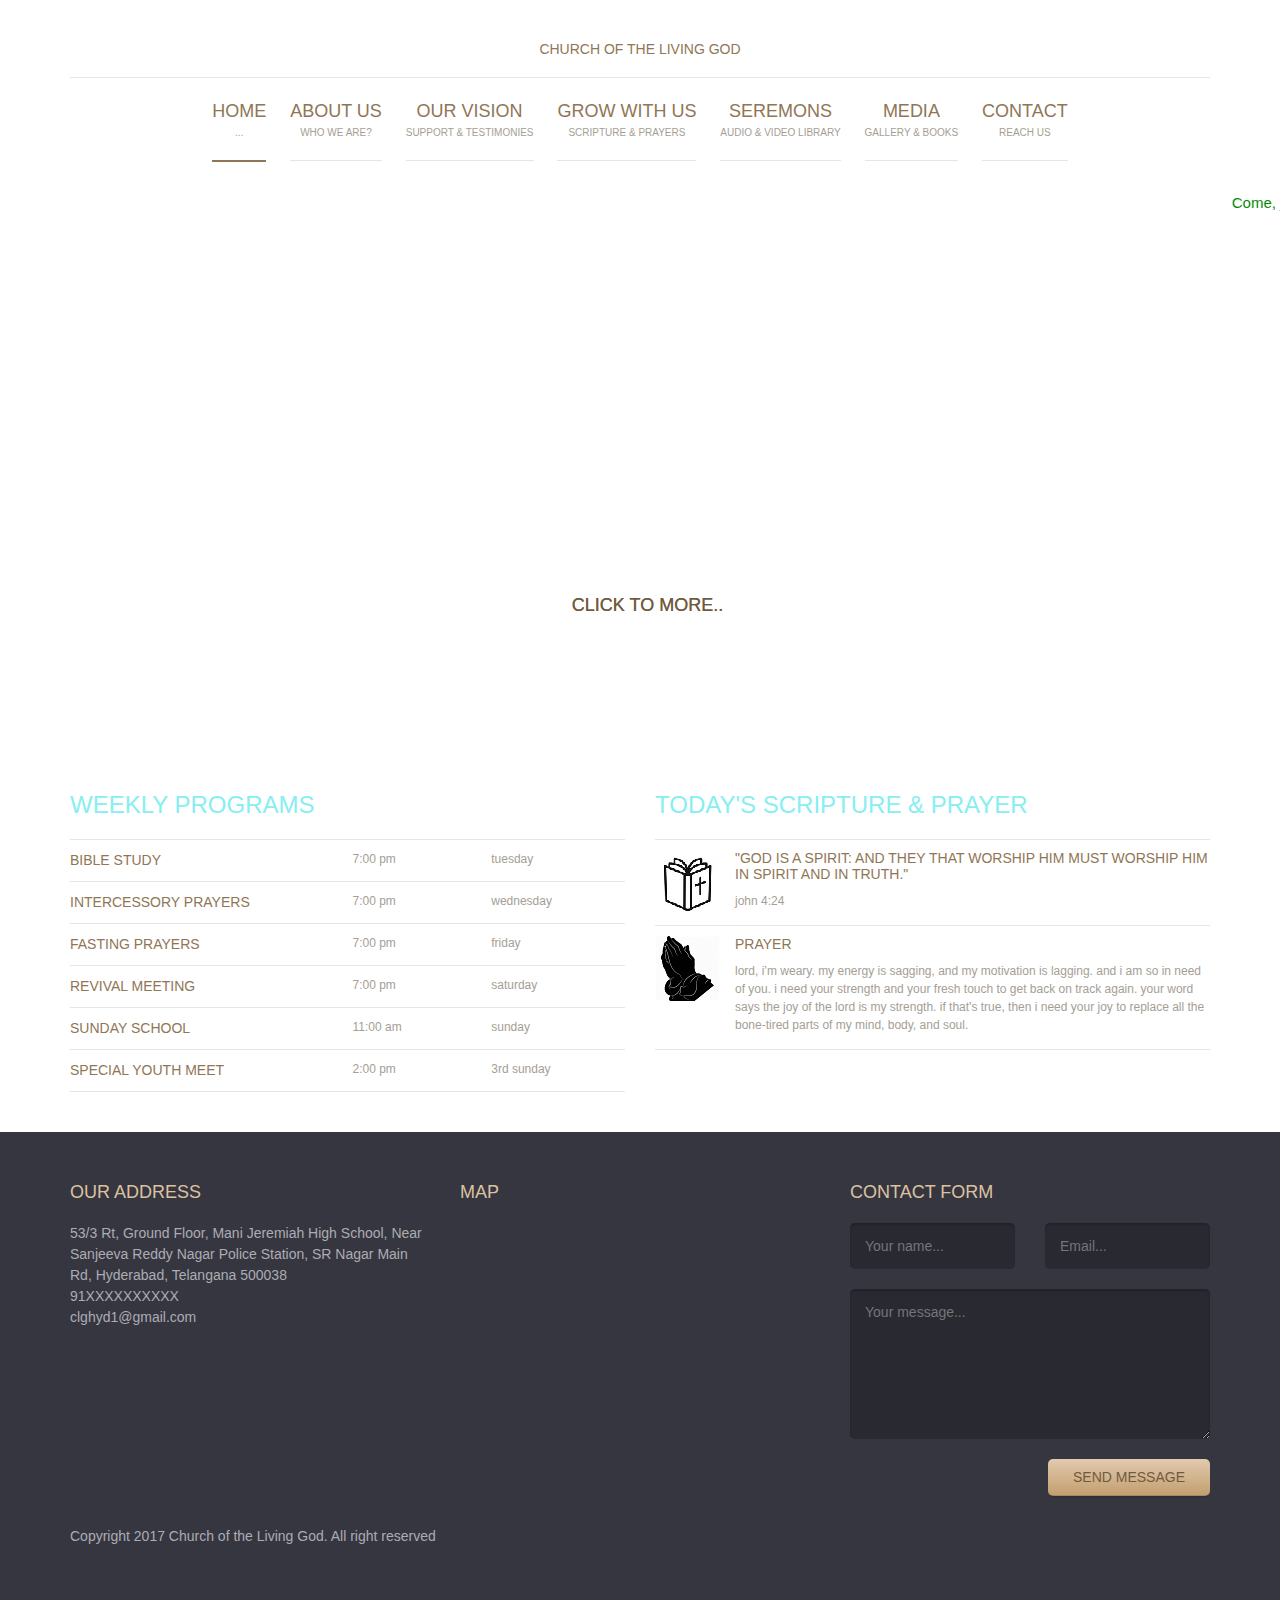
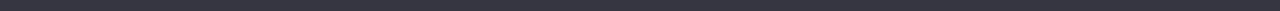
==== commit 4c4d996f: "Final v1.0" ====
--- a/index.html
+++ b/index.html
@@ -47,7 +47,7 @@
 			<div class="mobile-navigation"></div>
 		</div>
 	</header> <!-- .site-header -->
-<p style="color:Green; font-size:15px"><marquee>Come and join with us in Sunday worship service at 10:00 AM</marquee></p>
+<p style="color:Green; font-size:15px"><marquee>Come, join us to worship our Lord this Sunday at 10:00 AM</marquee></p>
 	<div class="hero">
 		<div class="slides">
 			<li data-bg-image="images/s1.jpg">
